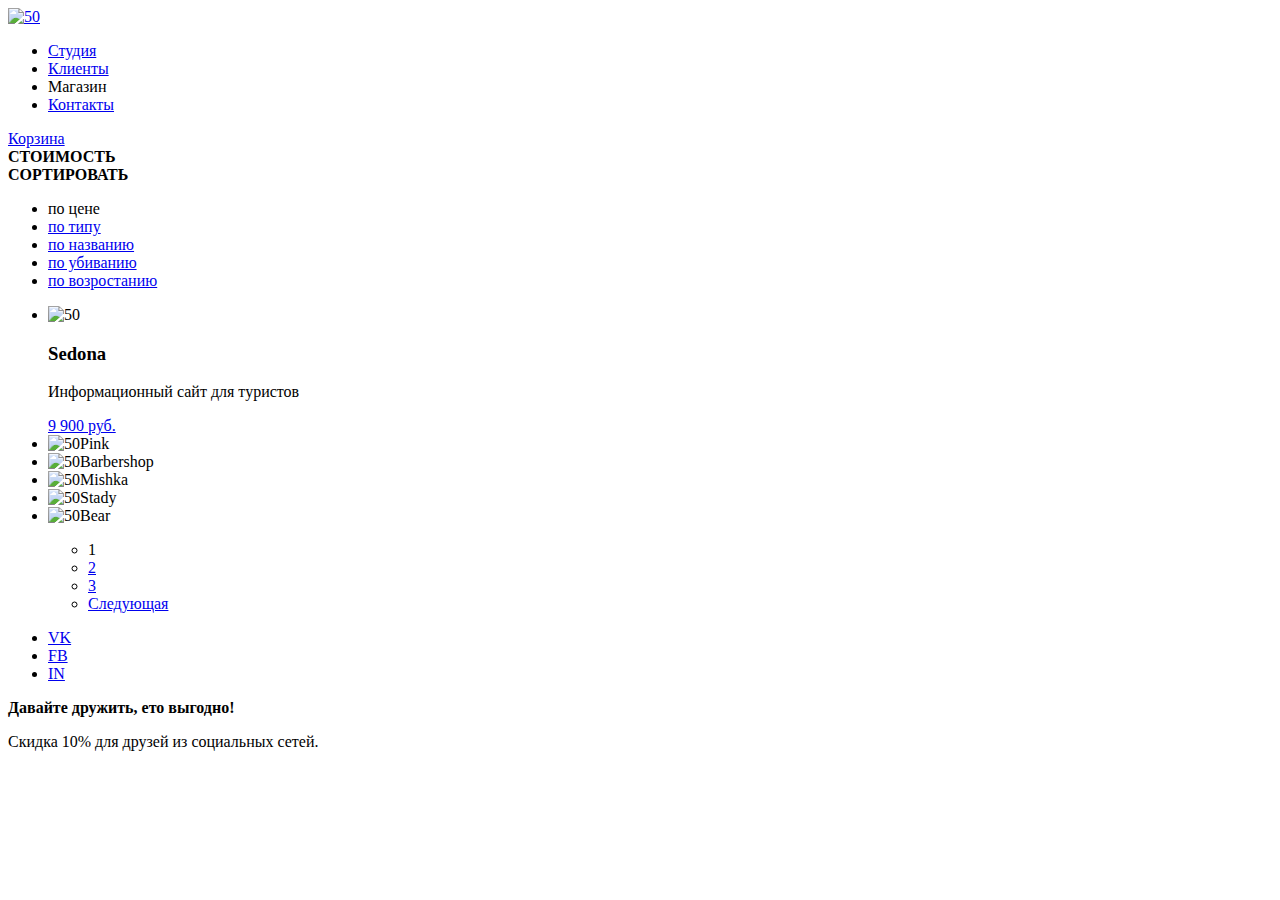
==== catalog.html @ 7f21a519 "Верстка главной страницы и каталога" ====
<!DOCTYPE html>
<html lang="ru">
  <head>
    <meta charset="utf-8">
    <meta name="description" content="Nerd's — дизайн-студия из Краснодара">
    <title>Nerd's.com</title>
  </head>
  <body>
    <header class="main-header">
      <a href="/"> <img alt="50" width="50" height="50" src="http://placehold.it/150x100"></a>
      <nav  class="main-navigation">
          <ul class="site-navigation">
              <li><a href="studio">Студия</a></li>
              <li><a href="customers">Клиенты</a></li>
              <li class="shop_current">Магазин</li>
              <li><a href="contacts">Контакты</a></li>
            </ul>
      </nav>
      <a href="#">Корзина</a>
      </header>
      <main>
        <section class="filter">
          <b>СТОИМОСТЬ</b>
        </section>
        <section class="catalog">
          <div class="sort">
            <b>СОРТИРОВАТЬ</b>
            <ul>
                <li class="sort_current" >по цене</li>
                <li><a href="#"> по типу </a></li>
                <li><a href="#">по названию</a></li>
                <li><a href="#">по убиванию</a></li>
                <li><a href="#">по возростанию</a></li>
            </ul>
          </div>
          <ul>
            <li class="img_current"><img alt="50" width="100" height="150" src="http://placehold.it/150x100">
              <h3>Sedona</h3>
              <p>Информационный сайт для туристов</p>
              <a class = "button_ing" href="#"> 9 900 руб. </a>
              </li>
              <li><img alt="50" width="100" height="150" src="http://placehold.it/150x100">Pink</li>
              <li><img alt="50" width="100" height="150" src="http://placehold.it/150x100">Barbershop</li>
              <li><img alt="50" width="100" height="150" src="http://placehold.it/150x100">Mishka</li>
              <li><img alt="50" width="100" height="150" src="http://placehold.it/150x100">Stady</li>
              <li><img alt="50" width="100" height="150" src="http://placehold.it/150x100">Bear</li>
            </li>
          </ul>
          <ul>
              <ul class="page">
                  <li class="one_current">1</li>
                  <li><a href="#">2</a></li>
                  <li><a href="#">3</a></li>
                  <li><a href="#">Следующая</li>
                </ul>
          </ul>
        </section>
    </main>
    <footer>
        <ul>
          <li><a href="#">VK</a></li>
          <li><a href="#">FB</a></li>
          <li><a href="#">IN</a></li>
        </ul>
        <div>
          <b>Давайте дружить, ето выгодно!</b>
          <p>Скидка 10% для друзей из социальных сетей.</p>
        </div>
      </footer>
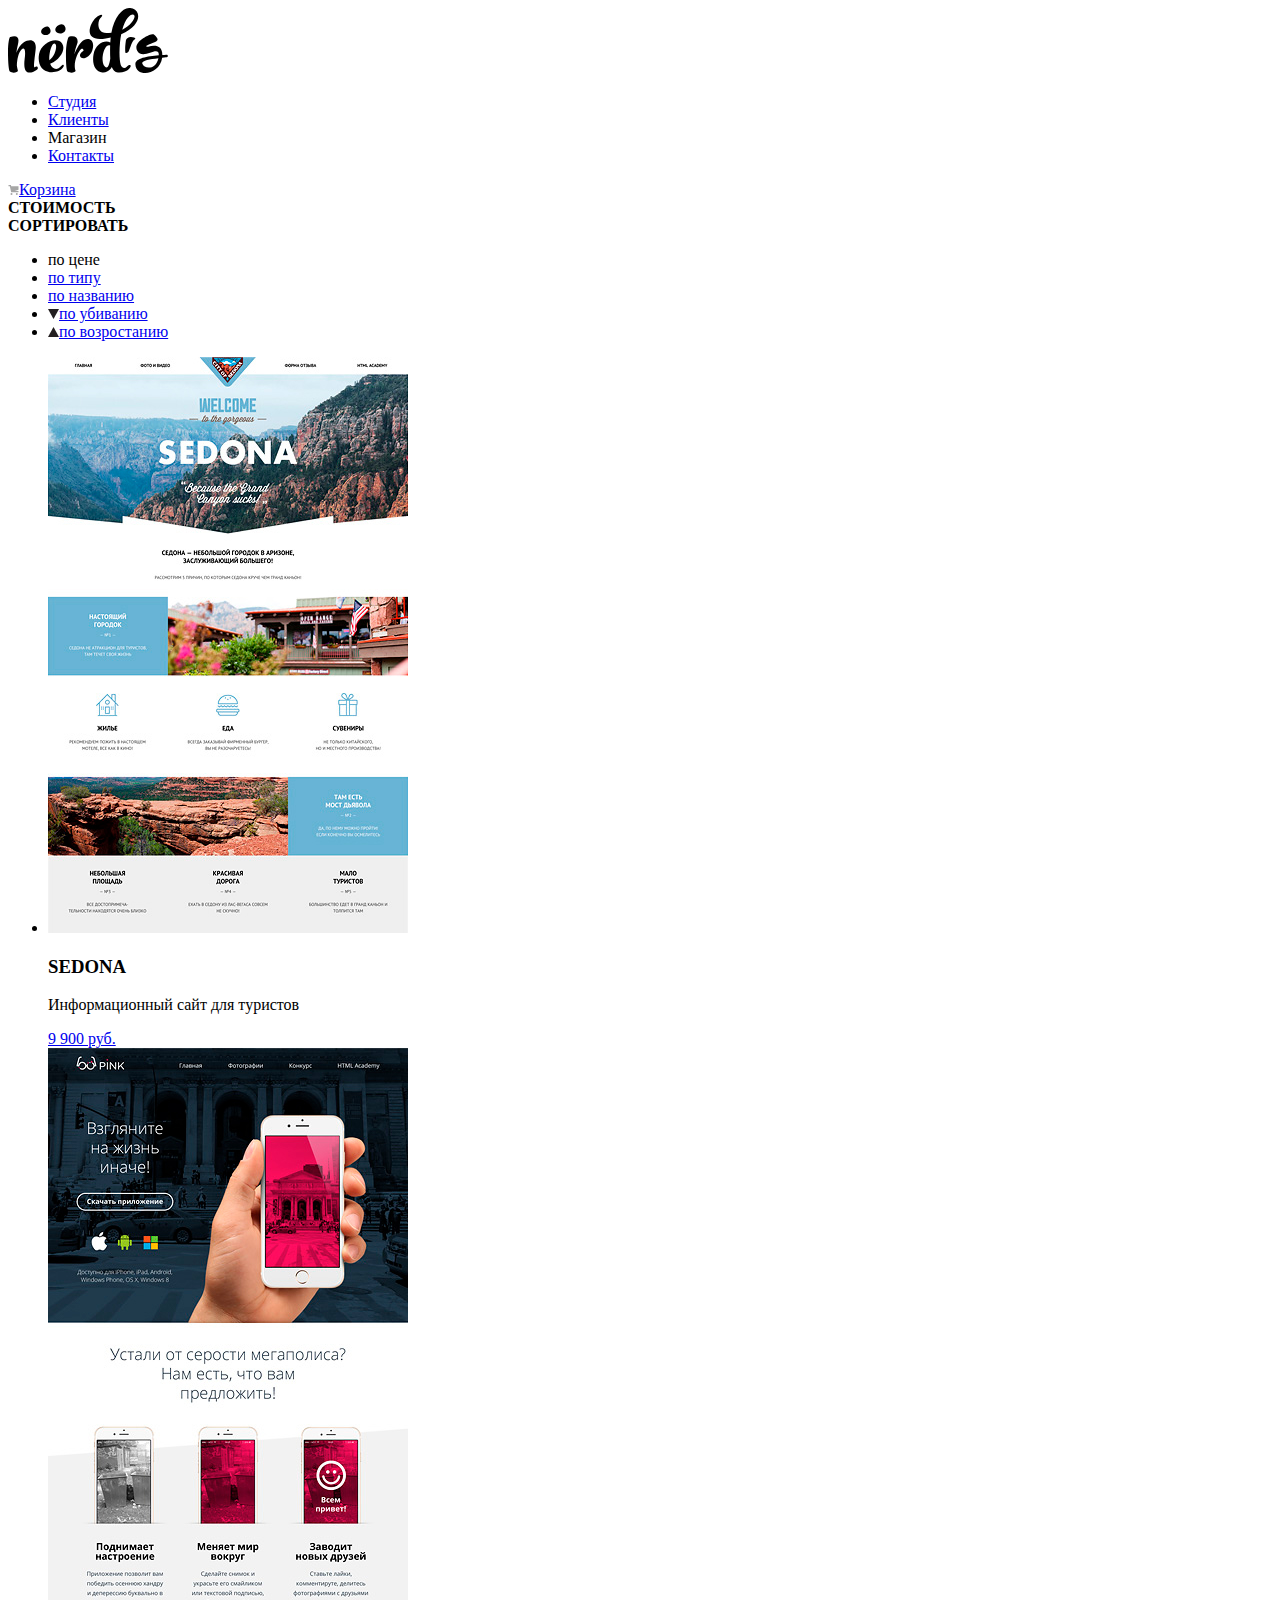
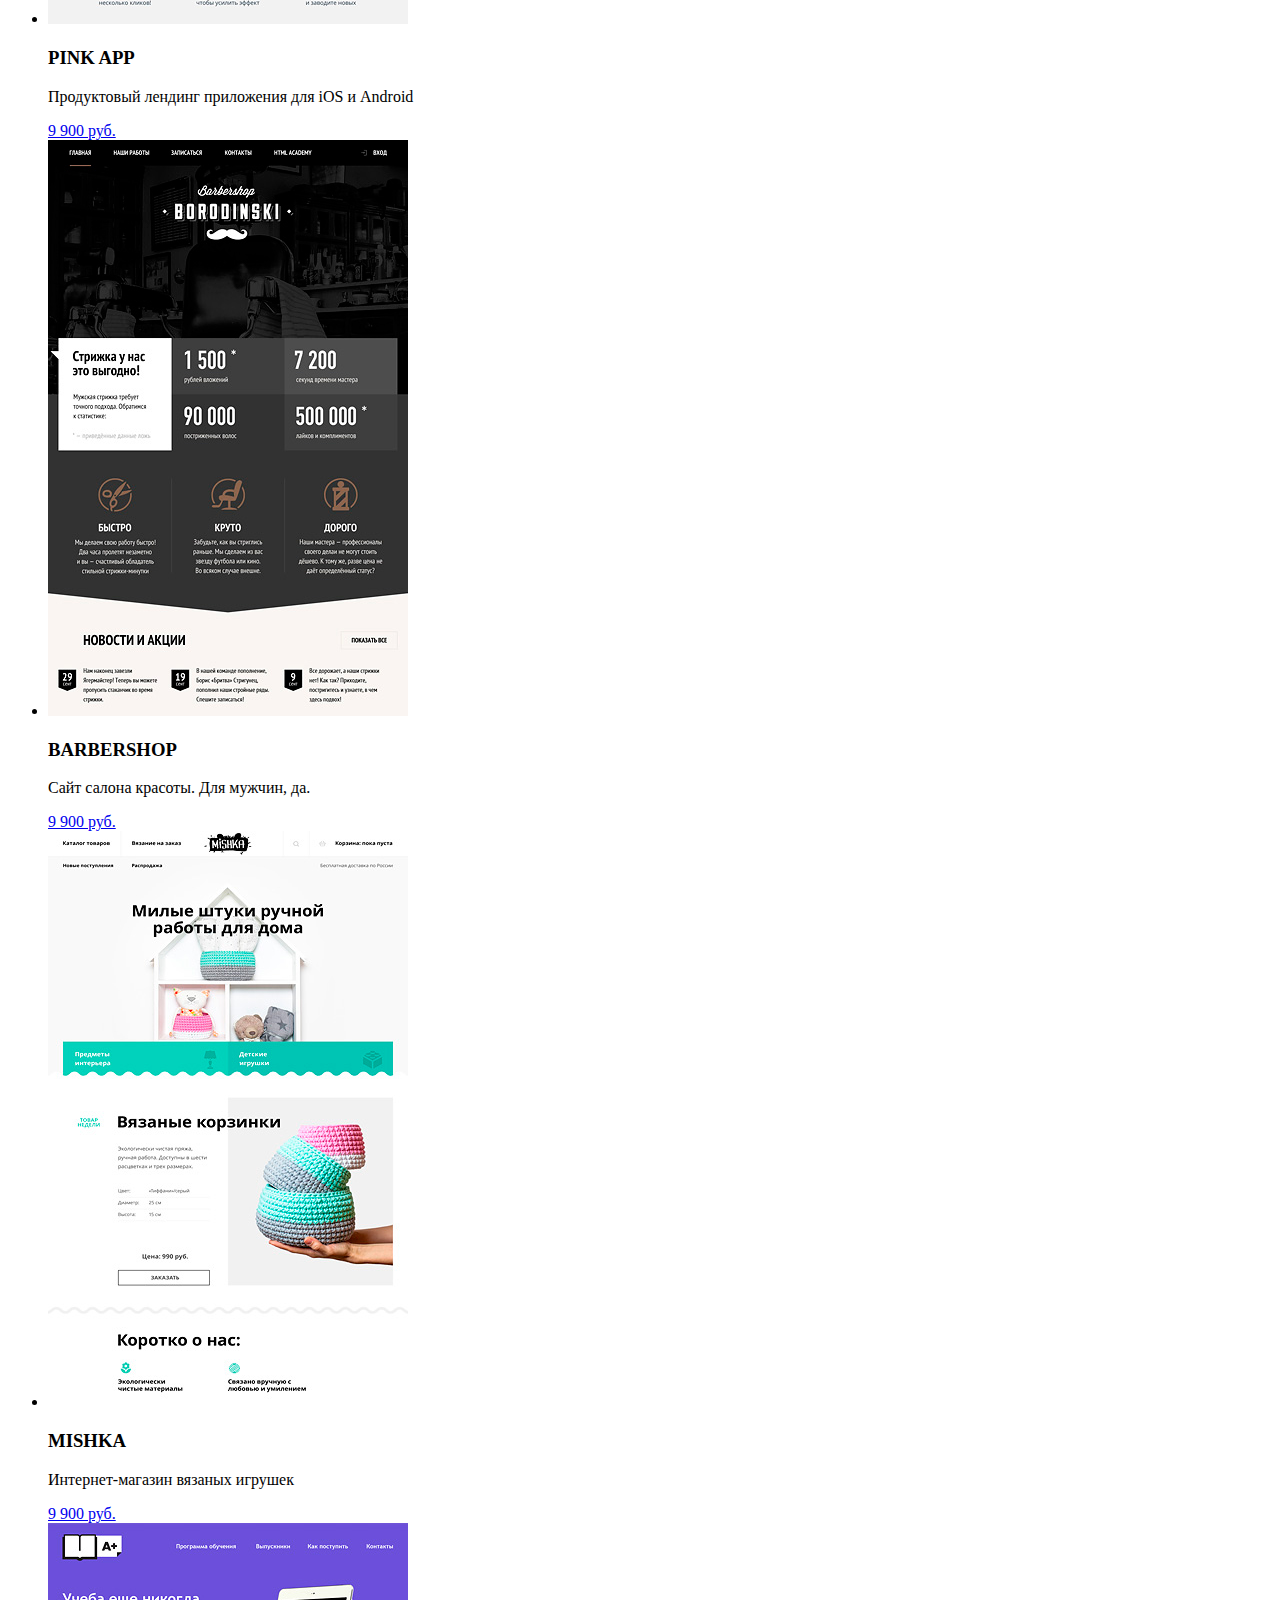
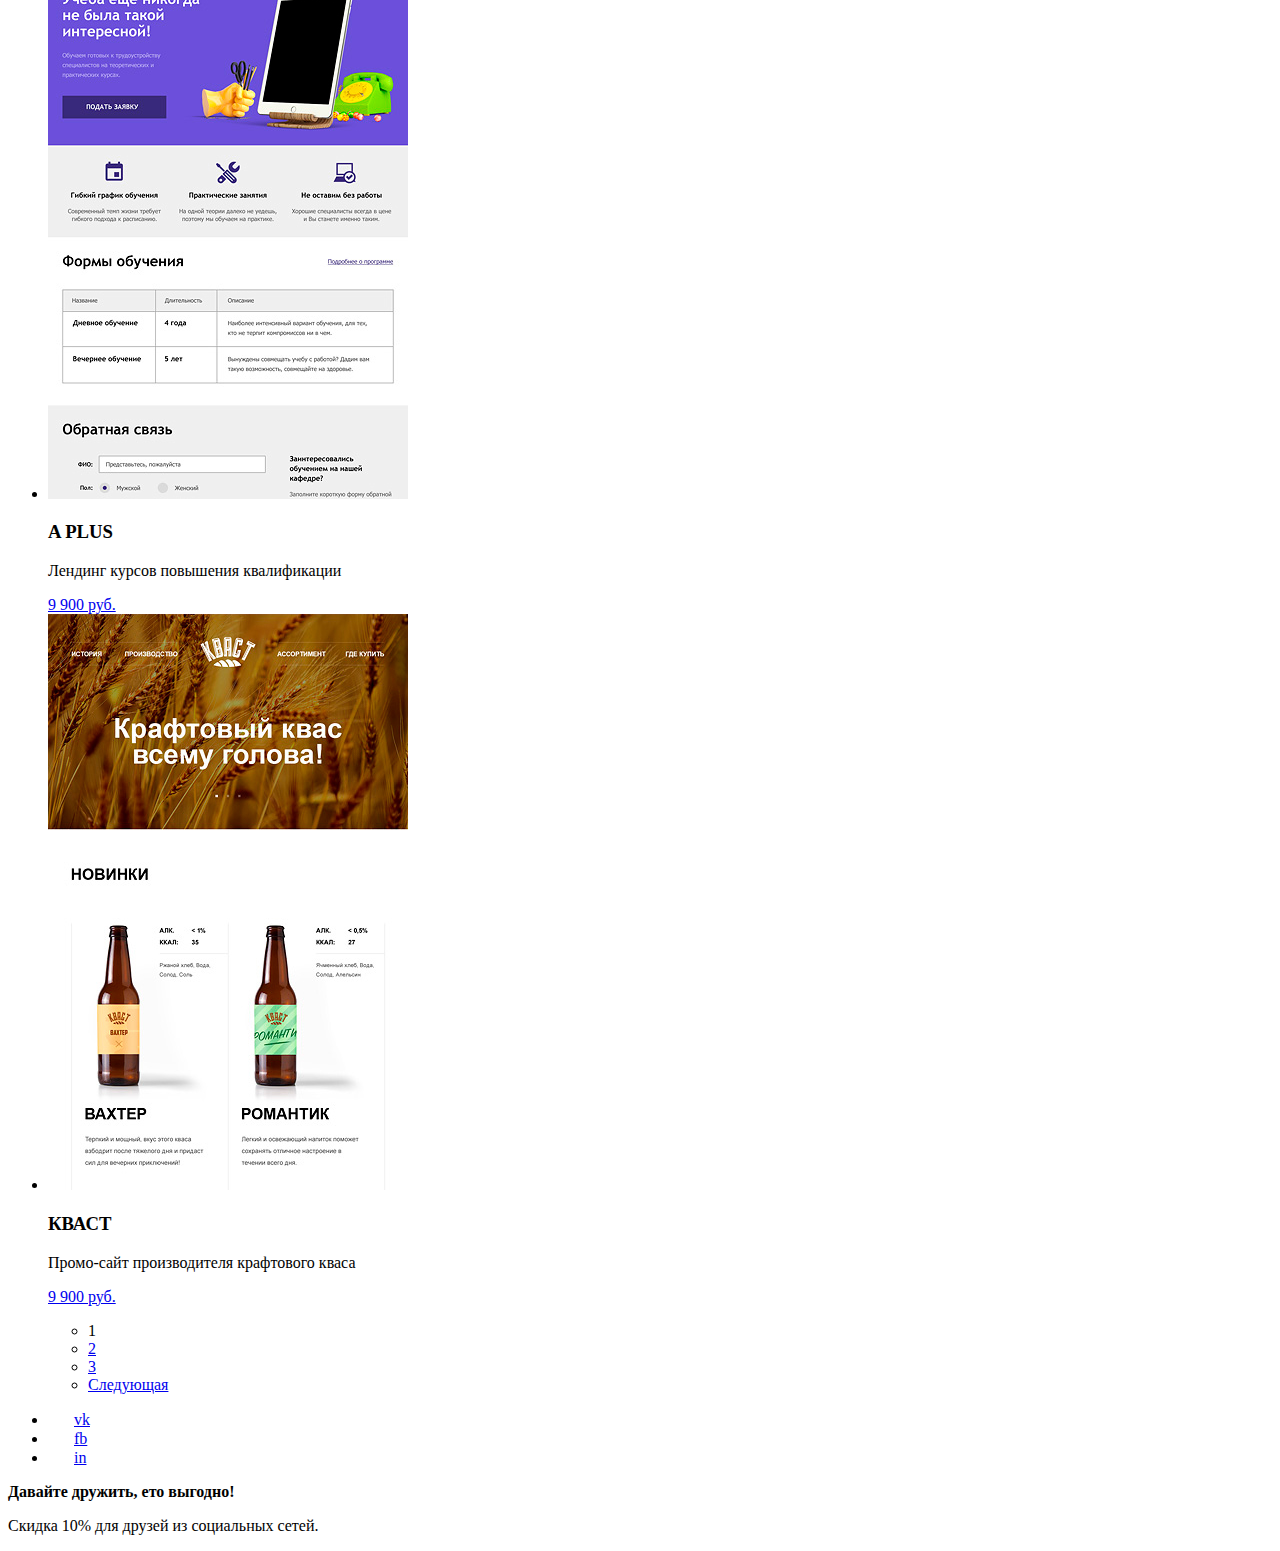
==== commit 4c1411eb: "добавлено графику и разметка" ====
--- a/catalog.html
+++ b/catalog.html
@@ -7,7 +7,7 @@
   </head>
   <body>
     <header class="main-header">
-      <a href="/"> <img alt="50" width="50" height="50" src="http://placehold.it/150x100"></a>
+      <a href="/"><img alt="nerds-logo" width="160" height="65" src="img/nerds-logo.svg"></a>
       <nav  class="main-navigation">
           <ul class="site-navigation">
               <li><a href="studio">Студия</a></li>
@@ -16,7 +16,7 @@
               <li><a href="contacts">Контакты</a></li>
             </ul>
       </nav>
-      <a href="#">Корзина</a>
+      <a href="#"><img alt="cart-icon" width="11" height="10" src="img/cart-icon.svg">Корзина</a>
       </header>
       <main>
         <section class="filter">
@@ -29,22 +29,42 @@
                 <li class="sort_current" >по цене</li>
                 <li><a href="#"> по типу </a></li>
                 <li><a href="#">по названию</a></li>
-                <li><a href="#">по убиванию</a></li>
-                <li><a href="#">по возростанию</a></li>
+                <li><a href="#"><img alt="icon-down-dir" width="11" height="10" src="img/icon-down-dir.svg">по убиванию</a></li>
+                <li><a href="#"><img alt="icon-up-dir" width="11" height="10" src="img/icon-up-dir.svg">по возростанию</a></li>
             </ul>
           </div>
           <ul>
-            <li class="img_current"><img alt="50" width="100" height="150" src="http://placehold.it/150x100">
-              <h3>Sedona</h3>
+            <!--удалила class="img_current"-->
+            <li><img alt="sedona" width="360" height="576" src="img/sedona.jpg">
+              <h3>SEDONA</h3>
               <p>Информационный сайт для туристов</p>
-              <a class = "button_ing" href="#"> 9 900 руб. </a>
+              <a class="button_img" href="#"> 9 900 руб.</a>
               </li>
-              <li><img alt="50" width="100" height="150" src="http://placehold.it/150x100">Pink</li>
-              <li><img alt="50" width="100" height="150" src="http://placehold.it/150x100">Barbershop</li>
-              <li><img alt="50" width="100" height="150" src="http://placehold.it/150x100">Mishka</li>
-              <li><img alt="50" width="100" height="150" src="http://placehold.it/150x100">Stady</li>
-              <li><img alt="50" width="100" height="150" src="http://placehold.it/150x100">Bear</li>
-            </li>
+              <li><img alt="pink" width="360" height="576" src="img/pink.jpg">
+                <h3>PINK APP</h3>
+              <p>Продуктовый лендинг приложения для iOS и Android</p>
+              <a class="button_img" href="#"> 9 900 руб.</a>
+              </li>
+              <li><img alt="barbershop" width="360" height="576" src="img/barbershop.jpg">
+                <h3>BARBERSHOP</h3>
+                <p>Сайт салона красоты. Для мужчин, да.</p>
+                <a class="button_img" href="#"> 9 900 руб.</a>
+              </li>
+              <li><img alt="mishka" width="360" height="576" src="img/miska_mal.jpg">
+                <h3>MISHKA</h3>
+                <p>Интернет-магазин  вязаных игрушек</p>
+                <a class="button_img" href="#"> 9 900 руб.</a>
+              </li>
+              <li><img alt="aplus" width="360" height="576" src="img/aplus.jpg">
+                <h3>A PLUS</h3>
+                <p>Лендинг курсов повышения квалификации</p>
+                <a class="button_img" href="#"> 9 900 руб.</a>
+              </li>
+              <li><img alt="kvast" width="360" height="576" src="img/kvas.jpg">
+                <h3>КВАСТ</h3>
+                <p>Промо-сайт производителя крафтового кваса</p>
+                <a class="button_img" href="#"> 9 900 руб.</a>
+              </li>
           </ul>
           <ul>
               <ul class="page">
@@ -58,12 +78,14 @@
     </main>
     <footer>
         <ul>
-          <li><a href="#">VK</a></li>
-          <li><a href="#">FB</a></li>
-          <li><a href="#">IN</a></li>
+        <!--картинки в браузере не отражаются-->
+          <li><a href="#"><img alt="vk-icon" width="26" height="15" src="img/vk-icon.svg">vk</a></li>
+          <li><a href="#"><img alt="fb-icon" width="26" height="15" src="img/fb-icon.svg">fb</a></li>
+          <li><a href="#"><img alt="insta-icon" width="26" height="15" src="img/insta-icon.svg">in</a></li>
         </ul>
         <div>
           <b>Давайте дружить, ето выгодно!</b>
           <p>Скидка 10% для друзей из социальных сетей.</p>
         </div>
-      </footer>+      </footer>
+      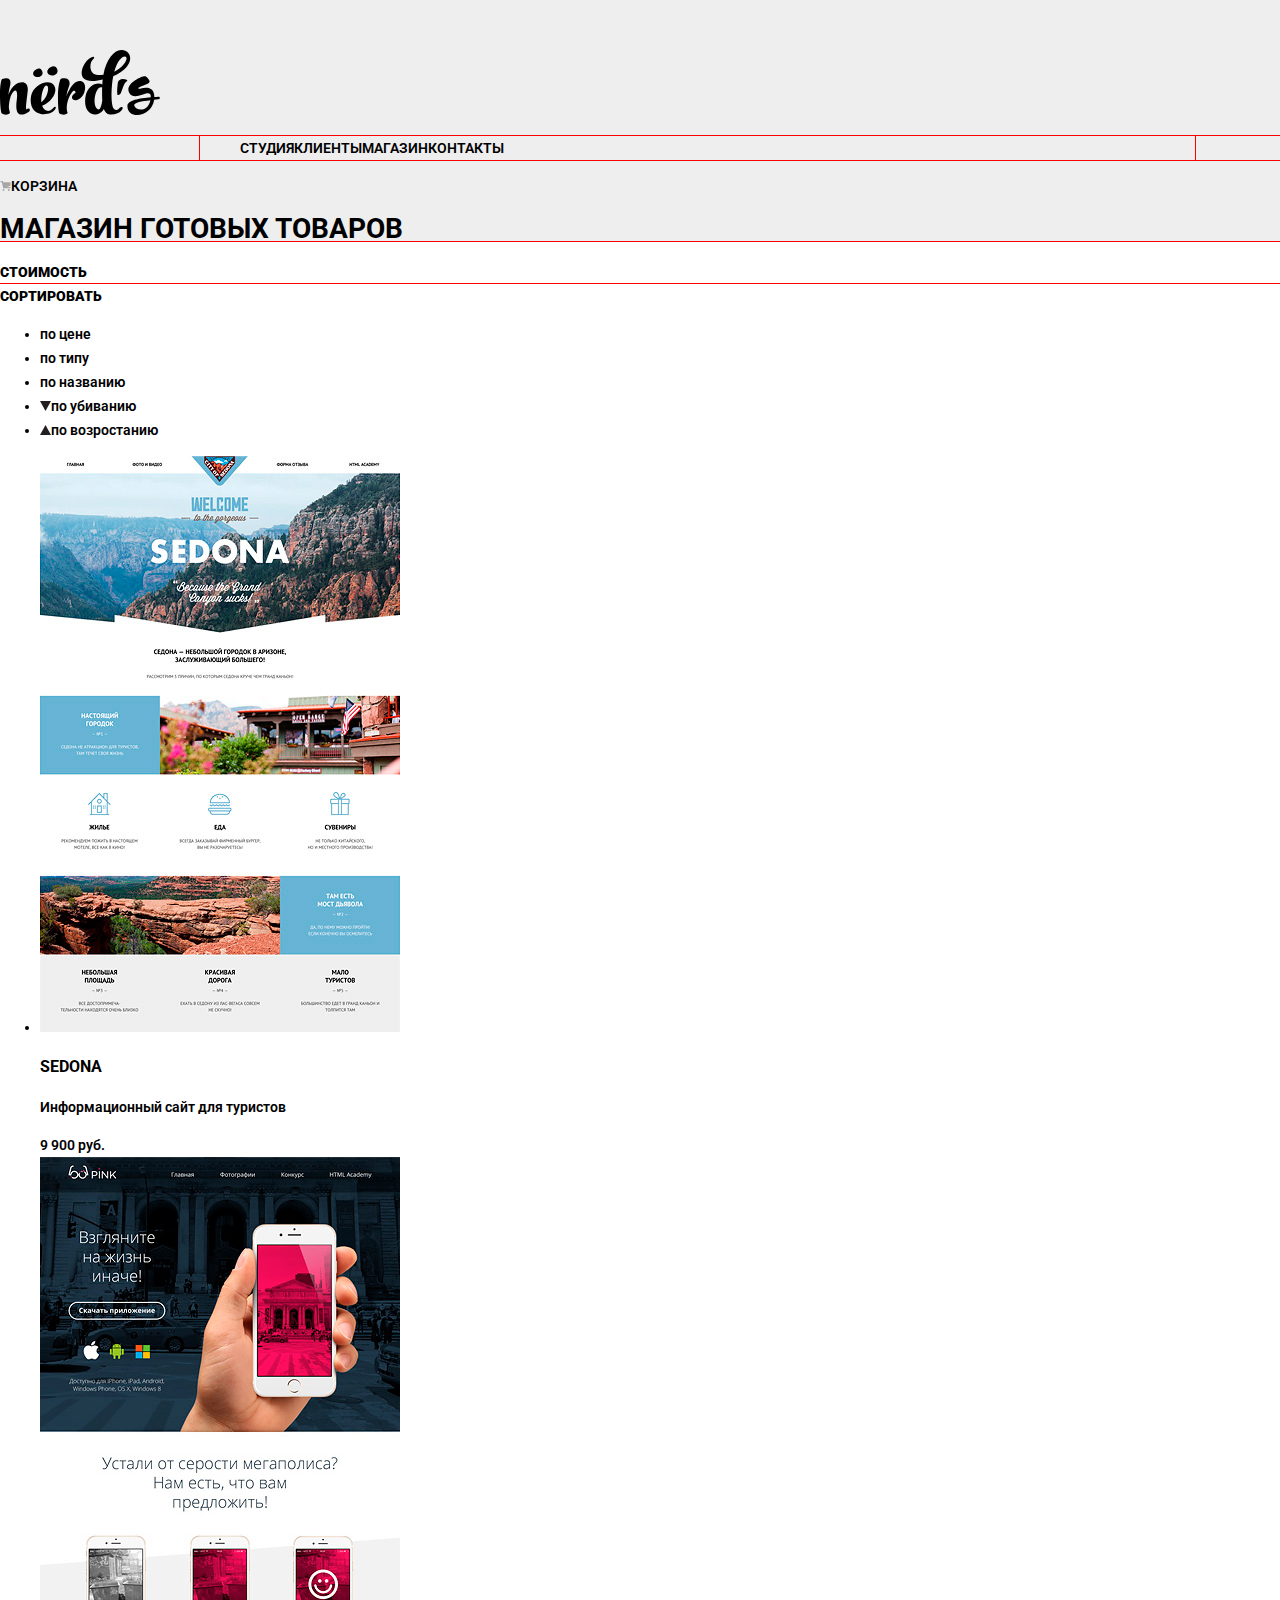
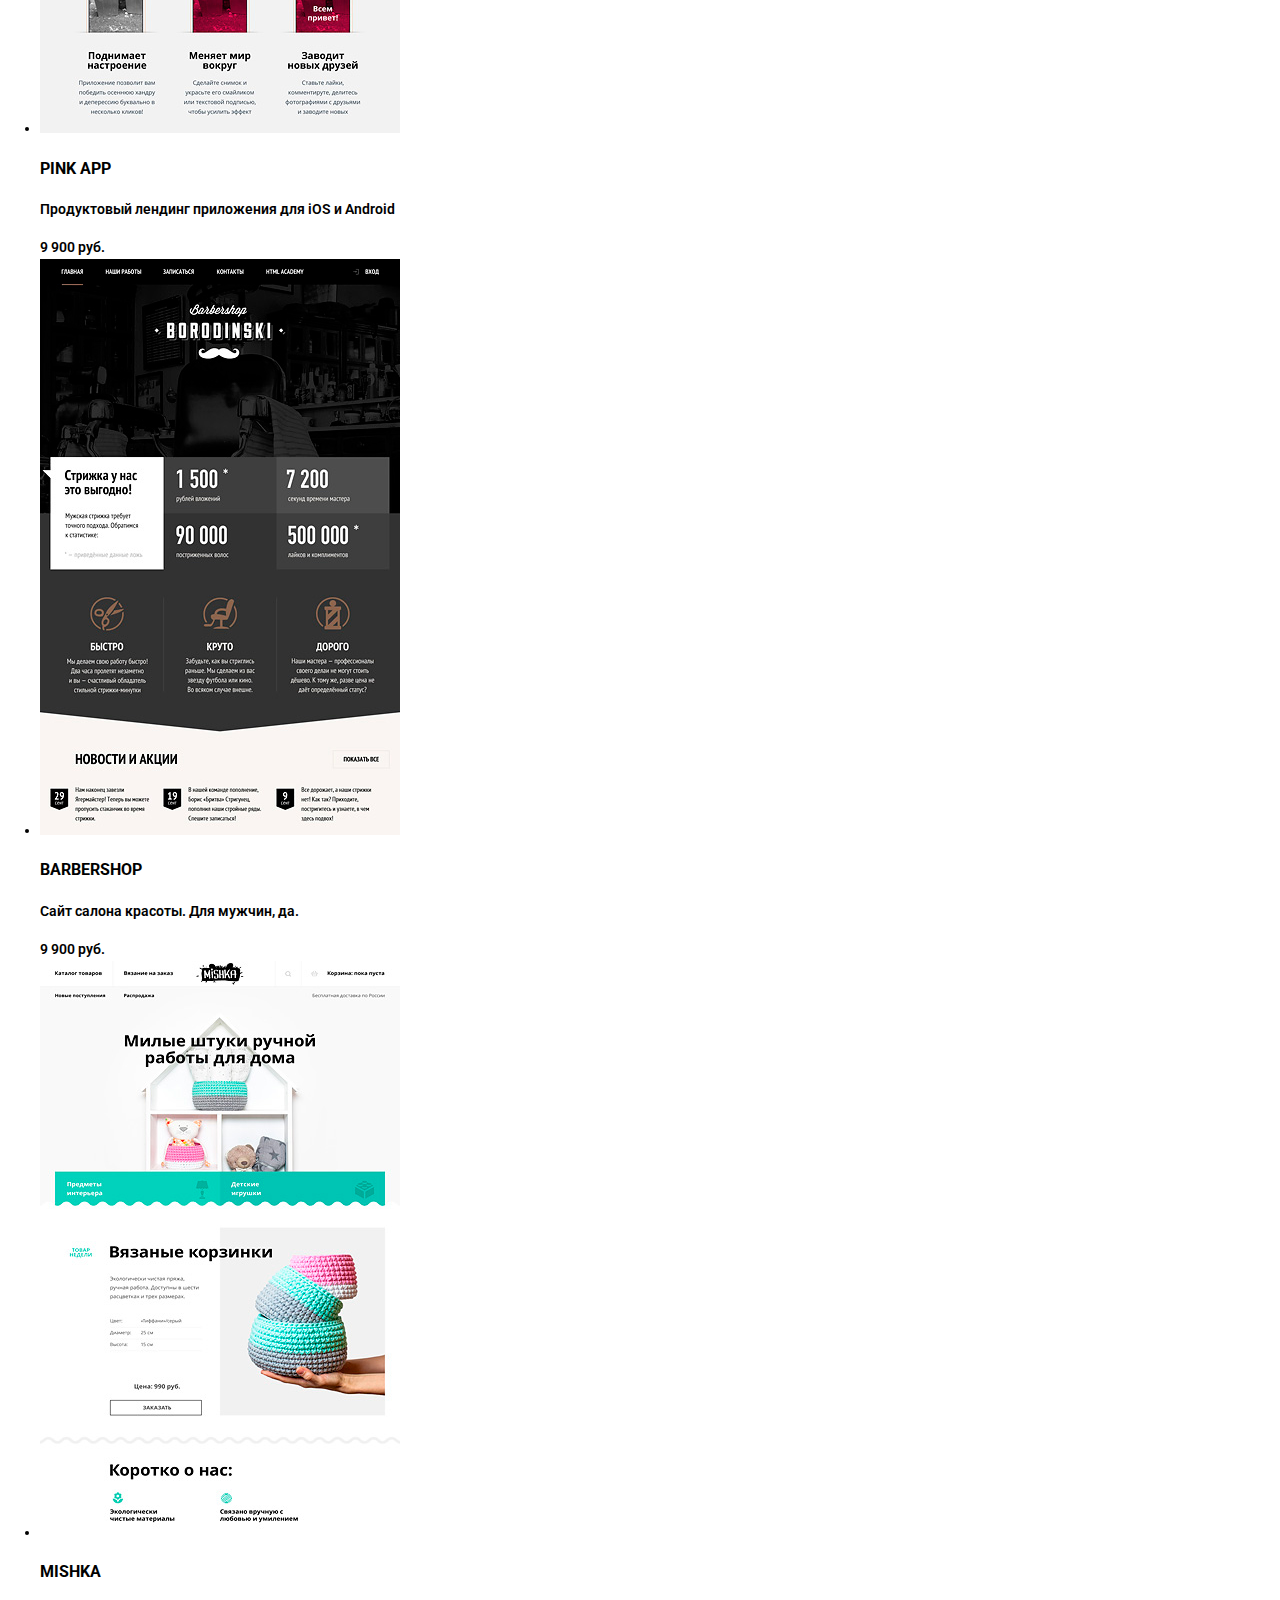
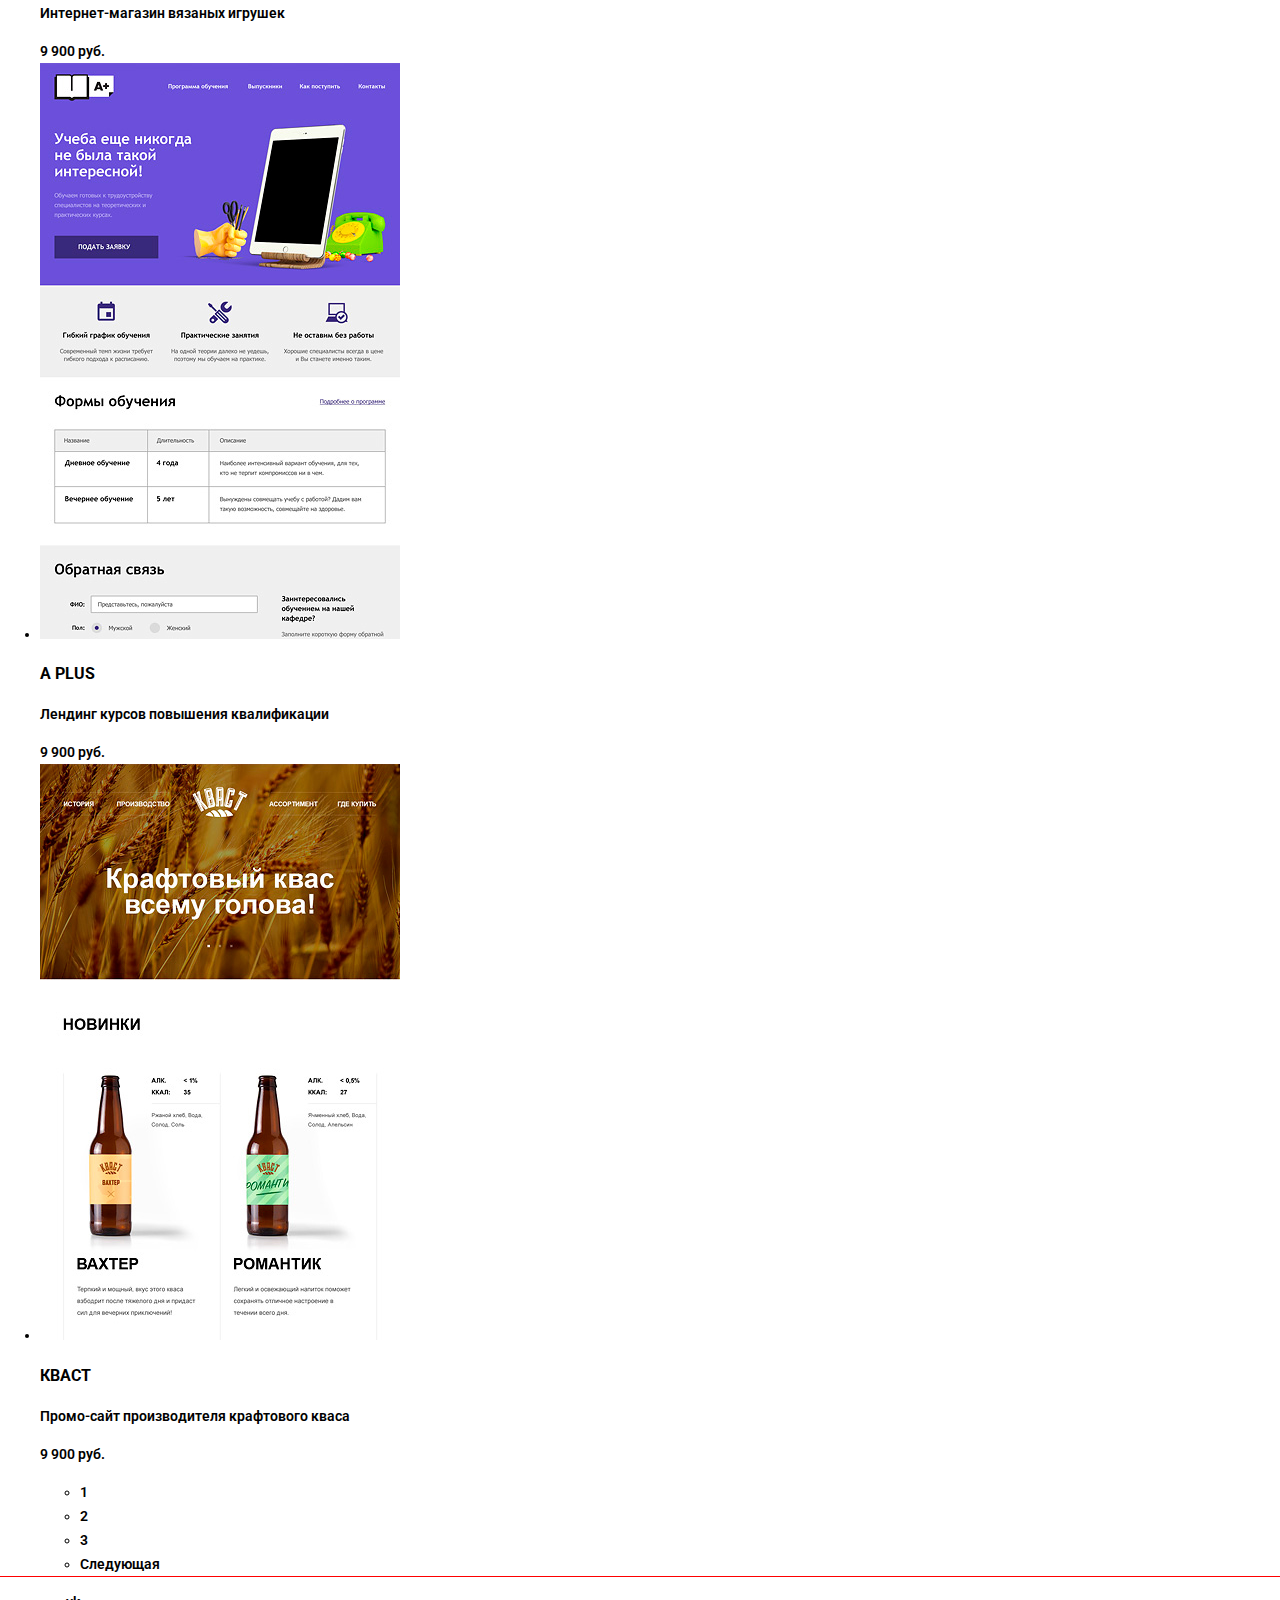
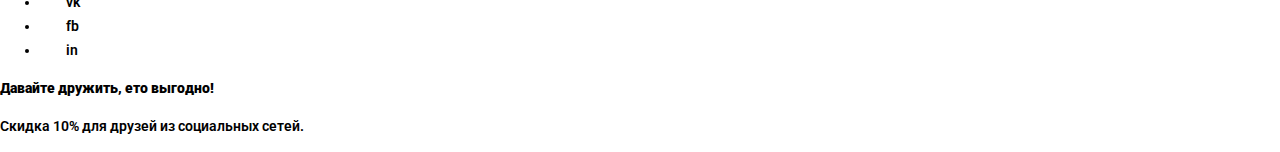
==== commit e82c253c: "стили" ====
--- a/catalog.html
+++ b/catalog.html
@@ -4,6 +4,9 @@
     <meta charset="utf-8">
     <meta name="description" content="Nerd's — дизайн-студия из Краснодара">
     <title>Nerd's.com</title>
+    <link href="https://fonts.googleapis.com/css?family=Roboto&display=swap" rel="stylesheet">
+    <link href="css/normalize.css" rel="stylesheet">
+    <link href="css/style.css" rel="stylesheet">
   </head>
   <body>
     <header class="main-header">
@@ -17,6 +20,7 @@
             </ul>
       </nav>
       <a href="#"><img alt="cart-icon" width="11" height="10" src="img/cart-icon.svg">Корзина</a>
+      <h1>Магазин готовых товаров</h1>
       </header>
       <main>
         <section class="filter">
--- a/css/style.css
+++ b/css/style.css
@@ -0,0 +1,99 @@
+body {
+    margin: 0;
+    padding: 0;
+    font-family: "PT Sans Narrow", Roboto, sans-serif;
+    font-size: 14px;
+    line-height: 24px;
+    font-weight: 600;
+    color: #000000;
+}
+.main-header {
+    width: 1440px;
+    background-color: #eeeeee;
+    padding-top: 50px;
+    min-height: 132px;
+    text-transform: uppercase;
+    outline: 1px solid red;
+}
+.container{
+    width: 1160px;
+    padding-left: 20px;
+    padding-right: 20px;
+    margin-left: auto;
+    margin-right: auto;
+    outline: 1px solid red;
+    }
+a {
+    text-decoration: none;
+    color: #000000;
+  }
+.site-navigation a:hover,
+.site-navigation a:focus { 
+  text-decoration: none;
+  color: #fb565a;
+}
+.container.nerds-logo a:hover {
+color:#303030
+}
+.main-navigation{
+    font-size: 14px;
+    text-align: right;
+    color: black;
+    outline: 1px solid red;
+}
+.first .page-content {
+    width: 1160px;
+    background-color: #eeeeee;
+    outline: 1px solid red;
+}
+.main-header .container{
+    display: flex;
+    outline: 1px solid red;
+}
+.site-navigation{
+    margin-left: 200px;
+    margin-right: 245px;
+    display: flex;
+    list-style: none;
+    outline: 1px solid red;
+}
+.first{
+    background-color: #eeeeee;
+}
+.first-list{
+    padding: 0;
+    margin: 0;
+    list-style: none;
+}
+.nerds-logo{
+    padding-left: 140px;
+}
+.footer-social{
+    list-style: none;
+}
+.footer-social .social-button{
+    padding: 0;
+    margin: 0;
+    color:#cccccc;
+    outline: 1px solid red;
+}
+.services {
+    margin: 0;
+    padding: 0;
+    list-style: none;
+    outline: 1px solid red;
+}
+.services li{
+    width:350;
+}
+.features-list {
+    display: flex;
+    justify-content: space-between;
+    margin: 0;
+    padding: 0;
+    list-style: none;
+    min-height: 80px;
+  }
+  .catalog{
+    outline: 1px solid red;
+  }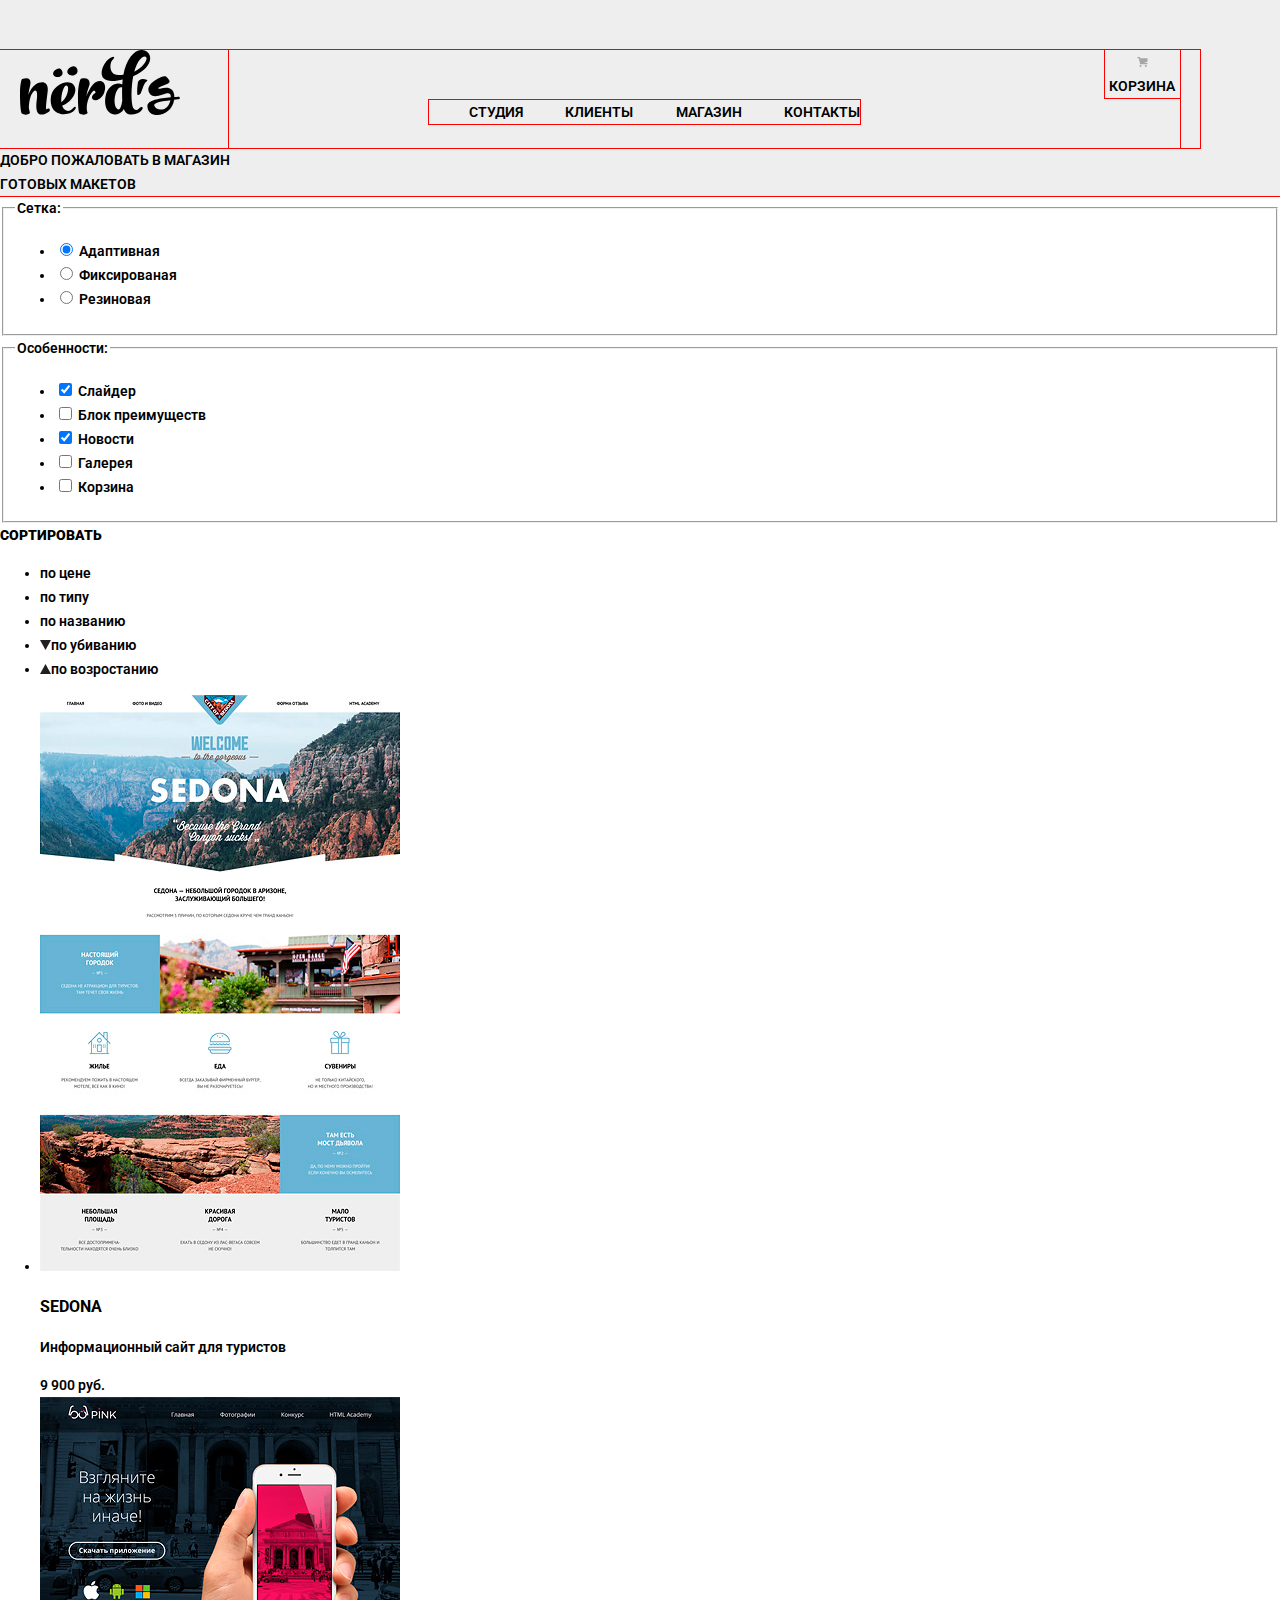
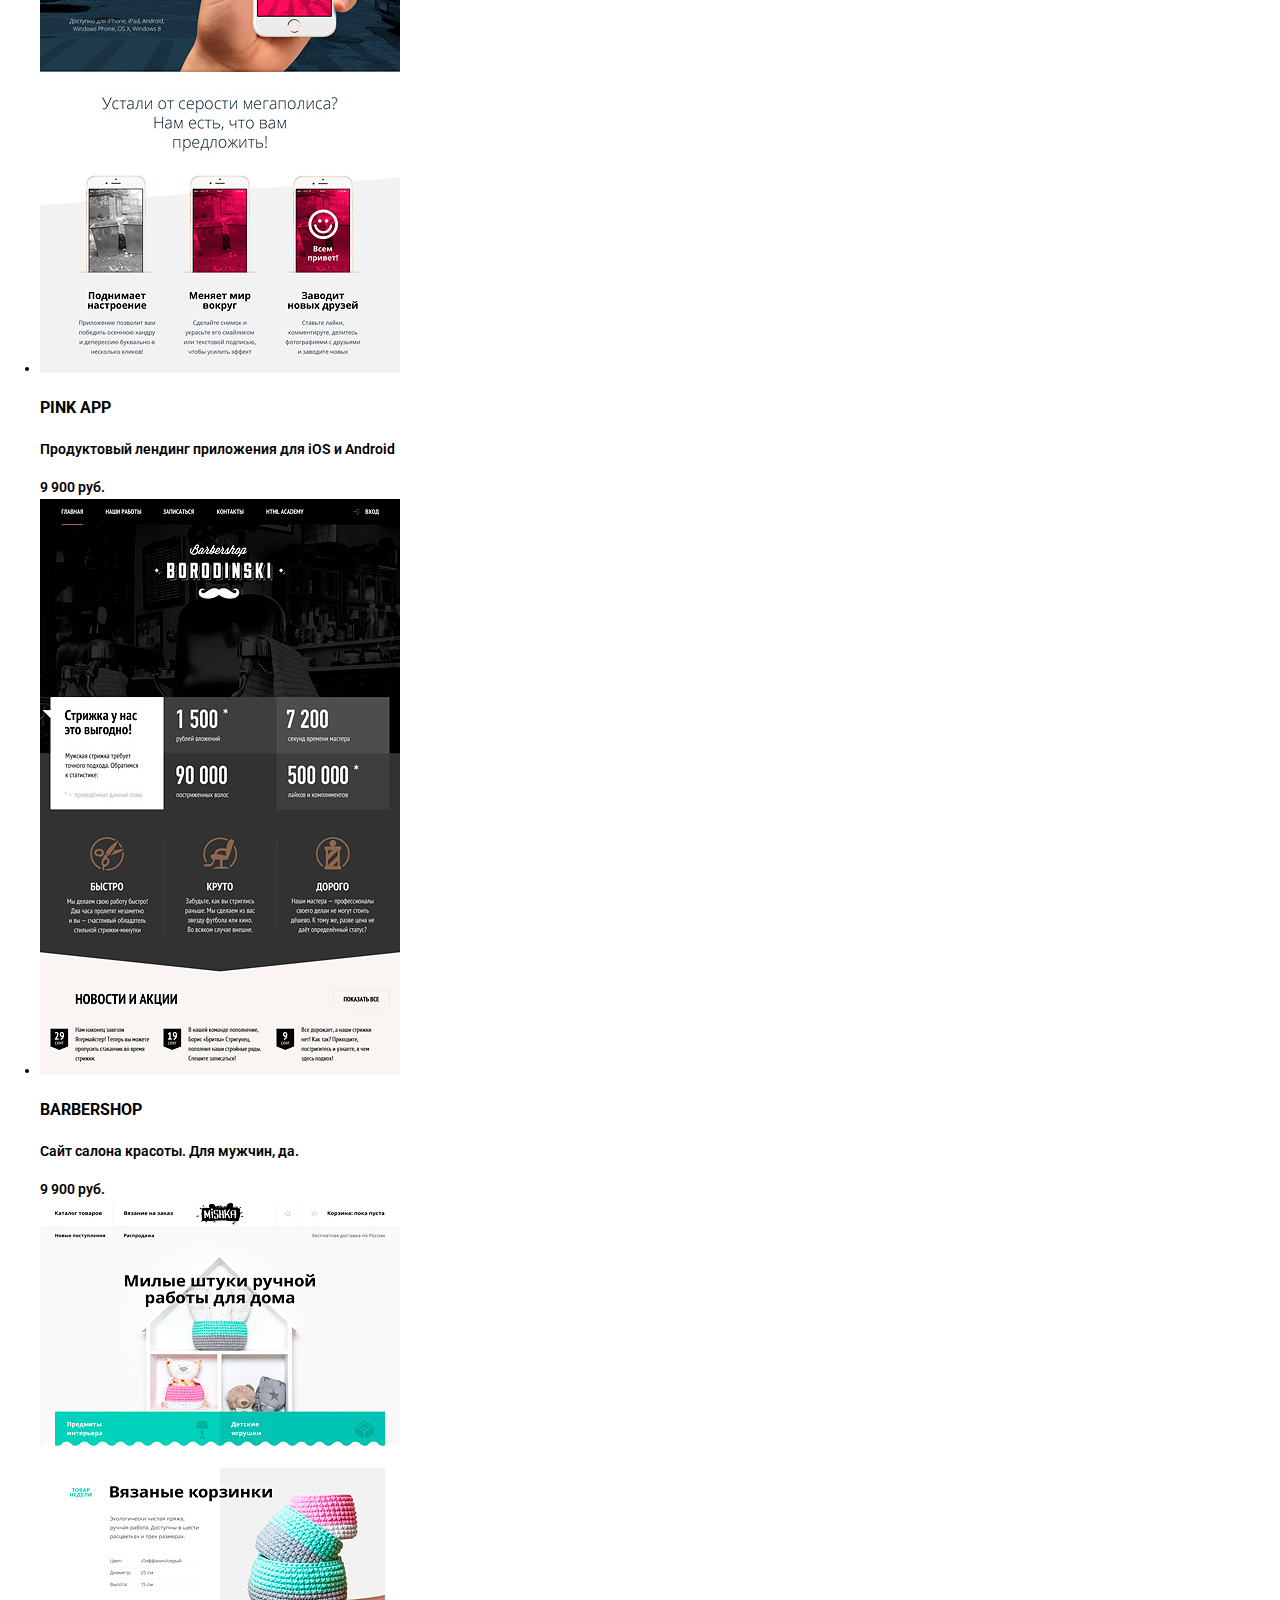
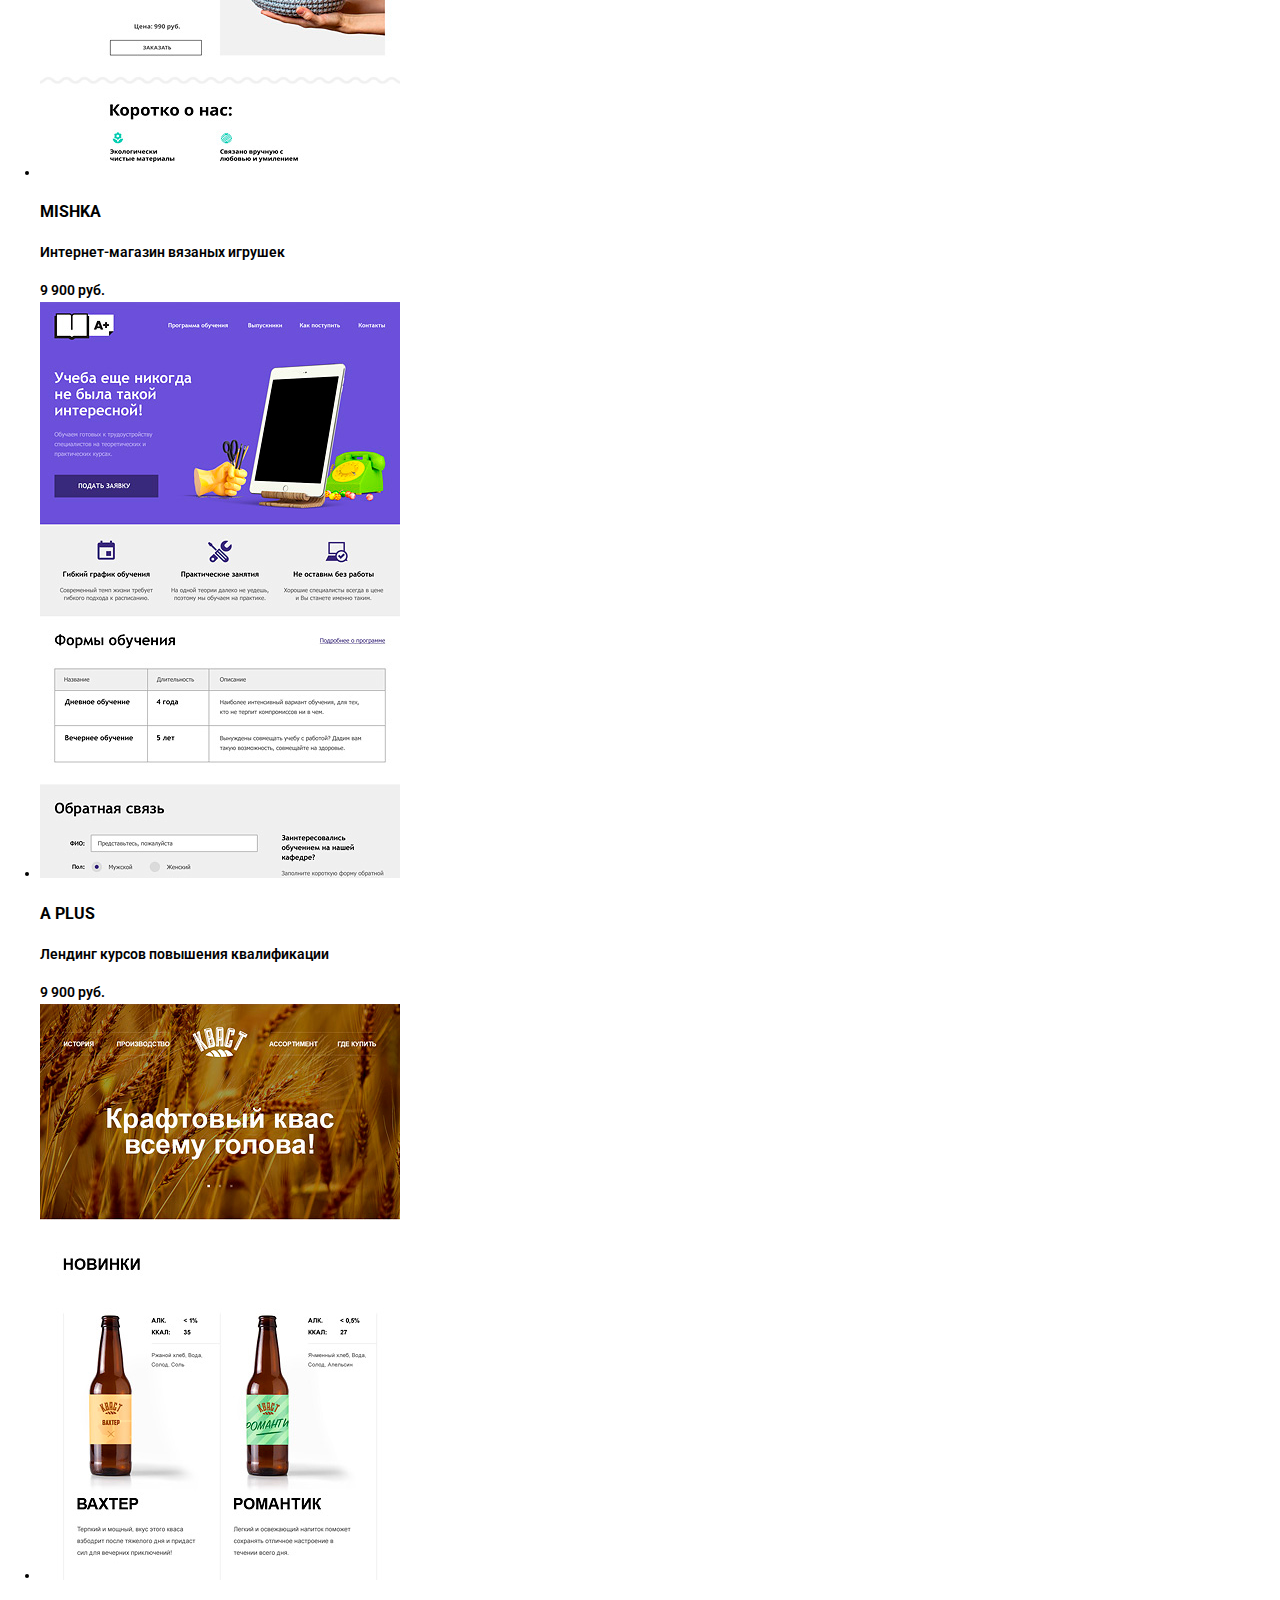
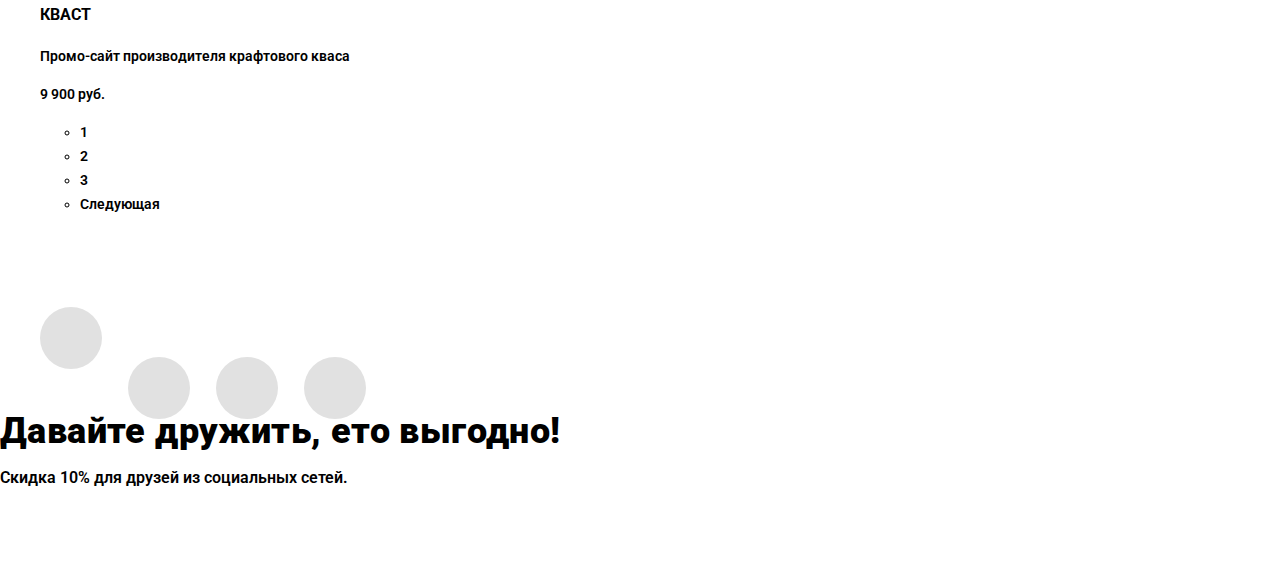
==== commit eba58e1b: "Основное задание: начинаем строить сетку личного проекта на флексах" ====
--- a/catalog.html
+++ b/catalog.html
@@ -9,22 +9,69 @@
     <link href="css/style.css" rel="stylesheet">
   </head>
   <body>
+    
+    
     <header class="main-header">
-      <a href="/"><img alt="nerds-logo" width="160" height="65" src="img/nerds-logo.svg"></a>
-      <nav  class="main-navigation">
-          <ul class="site-navigation">
-              <li><a href="studio">Студия</a></li>
-              <li><a href="customers">Клиенты</a></li>
-              <li class="shop_current">Магазин</li>
-              <li><a href="contacts">Контакты</a></li>
-            </ul>
+      <div class="container">
+          <a class="nerds-logo" href="index.html">Nerds</a>
+      <nav class="main-navigation">
+        <ul class="site-navigation">
+          <li><a href="studio">Студия</a></li>
+          <li><a href="customers">Клиенты</a></li>
+          <li><a class="active" href="catalog.html">Магазин</a></li>
+          <li><a href="contacts">Контакты</a></li>
+        </ul>
+        <a class="cart-icon" href="#"><img alt="cart-icon" width="11" height="10" src="img/cart-icon.svg">Корзина</a>
       </nav>
-      <a href="#"><img alt="cart-icon" width="11" height="10" src="img/cart-icon.svg">Корзина</a>
-      <h1>Магазин готовых товаров</h1>
+    </div>
+    <div class="title-page">Добро пожаловать в магазин<br>готовых макетов</div>
+    </div>
+      </div> 
       </header>
       <main>
         <section class="filter">
-          <b>СТОИМОСТЬ</b>
+            <fieldset>
+                <legend>Сетка:</legend>
+                <ul>
+                  <li class="filter-option">
+                    <input class="visually-hidden filter-input filter-input-radio" type="radio" name="product-group" value="shaving" id="filter-shave" checked>
+                    <label for="filter-shave">Адаптивная</label>
+                  </li>
+                  <li class="filter-option">
+                    <input class="visually-hidden filter-input filter-input-radio" type="radio" name="product-group" value="hair-care" id="filter-care" >
+                    <label for="filter-care">Фиксированая</label>
+                  </li>
+                  <li class="filter-option">
+                    <input class="visually-hidden filter-input filter-input-radio" type="radio" name="product-group" value="accessories" id="filter-accessories">
+                    <label for="filter-accessories">Резиновая</label>
+                  </li>
+                </ul>
+              </fieldset>
+              <fieldset>
+                  <legend>Особенности:</legend>
+                  <ul>
+                    <li class="filter-option">
+                      <input class="visually-hidden filter-input filter-input-checkbox" type="checkbox" name="slaider" id="filter-slaider" checked>
+                      <label for="filter-slaider">Слайдер</label>
+                    </li>
+                    <li class="filter-option">
+                      <input class="visually-hidden filter-input filter-input-checkbox" type="checkbox" name="blok" id="filter-blok">
+                      <label for="filter-blok">Блок преимуществ</label>
+                    </li>
+                    <li class="filter-option">
+                      <input class="visually-hidden filter-input filter-input-checkbox" type="checkbox" name="news" id="filter-news" checked>
+                      <label for="filter-news">Новости</label>
+                    </li>
+                    <li class="filter-option">
+                      <input class="visually-hidden filter-input filter-input-checkbox" type="checkbox" name="galery" id="filter-galery">
+                      <label for="filter-galery">Галерея</label>
+                    </li>
+                    <li class="filter-option">
+                      <input class="visually-hidden filter-input filter-input-checkbox" type="checkbox" name="box" id="filter-box">
+                      <label for="filter-box">Корзина</label>
+                    </li>
+                  </ul>
+                </fieldset>
         </section>
         <section class="catalog">
           <div class="sort">
@@ -81,15 +128,19 @@
         </section>
     </main>
     <footer>
-        <ul>
-        <!--картинки в браузере не отражаются-->
-          <li><a href="#"><img alt="vk-icon" width="26" height="15" src="img/vk-icon.svg">vk</a></li>
-          <li><a href="#"><img alt="fb-icon" width="26" height="15" src="img/fb-icon.svg">fb</a></li>
-          <li><a href="#"><img alt="insta-icon" width="26" height="15" src="img/insta-icon.svg">in</a></li>
-        </ul>
-        <div>
-          <b>Давайте дружить, ето выгодно!</b>
-          <p>Скидка 10% для друзей из социальных сетей.</p>
+            <div class="pages">
+          <ul class="social-icons">
+              <a class="icon-vk" href="https://vk.com/" target="_blank">Vk</a>
+              <a class="icon-facebook" href="https://www.facebook.com/" target="_blank">Fb</a>
+              <a class="icon-instagram" href="https://instagram.com/" target="_blank">Insta</a>
+          </ul>
         </div>
-      </footer>
+           <div class="pages-info">
+            <b class="friendship1">Давайте дружить, ето выгодно!</b>
+            <p class="friendship2">Скидка 10% для друзей из социальных сетей.</p>
+          </div>
+        </footer>
+      </body>
+    </html>
+      
       --- a/css/style.css
+++ b/css/style.css
@@ -16,11 +16,11 @@
     outline: 1px solid red;
 }
 .container{
+    display: flex;
+    flex-direction: row;
     width: 1160px;
     padding-left: 20px;
     padding-right: 20px;
-    margin-left: auto;
-    margin-right: auto;
     outline: 1px solid red;
     }
 a {
@@ -32,15 +32,45 @@
   text-decoration: none;
   color: #fb565a;
 }
-.container.nerds-logo a:hover {
-color:#303030
+.nerds-logo:hover {
+opacity: 0.8;
+}
+.nerds-logo:active{
+opacity: 0.3;
+}
+.nerds-logo {
+display: inline-block;
+width: 160px;
+height: 65px;
+background: url(../img/nerds-logo.svg) no-repeat;
+text-indent: 100%;
+white-space: nowrap;
+overflow: hidden;
+}
+.cart-icon:hover,
+.cart-icon:hover:before,
+ul.menu li a:hover {
+  color: #fb565a;
+}
+
+.cart-icon:active,
+ul.site-navigation li a:active {
+  color: #bdbdbd;
+
 }
 .main-navigation{
+    display: flex;
+    align-items: center;
     font-size: 14px;
     text-align: right;
     color: black;
     outline: 1px solid red;
 }
+.main-navigation .cart-icon{
+    text-align: center;
+    margin-bottom: 50px;
+    outline: 1px solid red;
+}
 .first .page-content {
     width: 1160px;
     background-color: #eeeeee;
@@ -51,49 +81,297 @@
     outline: 1px solid red;
 }
 .site-navigation{
+    width: 400px;
+    margin-top: 40px;
     margin-left: 200px;
     margin-right: 245px;
     display: flex;
+    justify-content: space-between;
     list-style: none;
     outline: 1px solid red;
 }
-.first{
-    background-color: #eeeeee;
-}
-.first-list{
+.sliders{  
+ background-color: #eeeeee;
+ position: relative ;
+ overflow: hidden;
+ outline: 1px solid red;
+ min-width: 900px;
+}
+.first-slider {
+    background: url(../img/slide-1.png) no-repeat;
+    width:698px;
+    height:413px;
+}
+.first-slider .first-content{
+  padding: 19px 0 19px 0;
+  font-size: 55px;
+  line-height: 36px;
+  max-width: 480px;
+  opacity: 100%;
+  color: #000000;
+}
+.first-slider p{
+    font-size: 16px;      
+    line-height: 1.5;
+    text-align: left;
+    position: absolute;
+    opacity: 70%;
+    color: #283136
+}
+
+  .second-slider {
+    background: url(../img/slide-2.png) no-repeat ;
+    width:663px;
+    height:430px;
+  }
+  .second-slider .second-content{
+    padding: 19px 0 19px 0;
+    font-size: 55px;
+    line-height: 36px;
+    max-width: 480px;
+    opacity: 100%;
+    color: #000000;
+  }
+  .second-slider p{
+    font-size: 16px;      
+    line-height: 1.5;
+    text-align: left;
+    position: absolute;
+    opacity: 70%;
+    color: #283136
+}
+  
+  .third-slider {
+    background: url(../img/slide-3.png) no-repeat ;
+    width:759px;
+    height:411px;
+  }
+  .third-slider .third-content{
+    padding: 19px 0 19px 0;
+    font-size: 55px;
+    line-height: 36px;
+    max-width: 480px;
+    opacity: 100%;
+    color: #000000;
+  }
+  .third-slider p{
+    font-size: 16px;      
+    line-height: 1.5;
+    text-align: left;
+    position: absolute;
+    opacity: 70%;
+    color: #283136
+}
+  .sliders .button{
+    display: block;
+    width: 160px;
+    height: 50px;
+    background-color: #fb565a;
+    border-radius: 3px;
+    font-size: 16px;
+    color:white;
+    text-align: center;
+    line-height: 50px;
+    text-transform: uppercase;
+  }
+
+
+.services{
+width: 1100px;
+margin:auto;
+padding: 0;
+margin-top: 80px;
+list-style: none;
+outline: 1px solid red;
+}
+.features-list{
+padding: 0;
+margin: 0;
+list-style: none;
+display: flex;
+flex-wrap: wrap;
+}
+.features-list li{
+flex-shrink: 0;
+width: 300px;
+padding-top: 173px;
+position: relative;
+}
+.features-list li::before{
+content: "";
+position: absolute;
+top:0;
+left:0;
+display: block;
+width: 100%;
+height: 147px;
+background-repeat: no-repeat;
+}
+.features-list li.site::before{
+background-image: url("../img/Background-1.png");
+}
+.features-list li.app::before{
+background-image: url("../img/Background-2.png");
+}
+.features-list li.present::before{
+background-image: url("../img/Background-3.png");
+}
+.features-list li:not(:last-child){
+margin-right: 100px;
+}
+
+.features{
+}
+.info h1{
+font-size: 45px;
+line-height: 1;
+margin-bottom: 19px;
+margin-top: 8px;
+font-weight: bold;
+color: #000000;
+  }
+  
+}
+.info p{
+font-size: 16px;
+color:#283136;
+line-height: 1.5;
+text-align: left;
+position: absolute;
+}
+.title-services {
+font-size: 16px;
+font-weight: bold;
+text-transform: uppercase;
+line-height: 1.5;
+text-align: left;
+}
+.info-list li {
+margin-bottom: 22px;
+font-size: 16px;
+line-height: 22px;
+padding-left: 37px;
+}
+  
+.info-list li:last-child {
+margin-bottom: 0px;
+}
+  
+.info-list li:before {
+content: "";
+display: inline-block;
+width: 25px;
+height: 2px;
+background-color: #fb565a;
+margin: 0 11px 4px -37px;
+}
+
+
+
+.nerds-logo{
+    padding-left: 140px;
+}
+.footer-social{
+list-style: none;
+display: flex;
+width: 1200px;
+justify-content: space-between;
+margin: 0;
+padding: 0;
+}
+.footer-social .social-button{
+width: 300px;
+padding: 0;
+margin: 0;
+color:#cccccc;
+outline: 1px solid red;
+} 
+.footer-social .social-button{
+    justify-content: space-between;
+    width:300px;
+}
+
+.features-list {
+  display: flex;
+  justify-content: space-between;
+  margin: 0;
+  padding: 0;
+
+  }
+.content{
+   font-size: 55 px;
+}
+.li .button{
+    width: 160px;
+    height: 50px;
+    background-color: #fb565a;
+}
+
+.b {
+    font-size: 36px;
+    font-family: "Roboto";
+    color: rgb(0, 0, 0);
+    font-weight: bold;
+  }
+  footer {
+    padding: 73px 0 78px 0;
+  }
+  
+  .social-icons {
+    font-size: 0;
+  }
+  
+  .social-icons a {
+    font-size: 0;
+    display: inline-block;
+    width: 62px;
+    height: 62px;
+    background-color: #e1e1e1;
+    border-radius: 50%;
+    margin-right: 26px;
+    margin-top: 4px;
+    transition: background 0.6s ease;
+  }
+  
+.social-icons a:last-child {
+ margin-right: 0;
+}
+  
+.social-icons a:hover {
+background-color:#fb565a;
+}
+.social-icons a:before {
+font-size: 23px;
+margin-top: 19px;
+margin-left: 20px;
+color: #ffffff;
+}
+.pages-info{
+    position: relative;
+}
+.friendship1{
+font-size: 36px;
+margin-bottom: 14px;
+font-weight: 900;
+color: #000000;
+letter-spacing: 0.011em;
+}
+  
+.friendship2{
+font-size: 16px;
+}
+  
+.brand-list {
     padding: 0;
     margin: 0;
     list-style: none;
-}
-.nerds-logo{
-    padding-left: 140px;
-}
-.footer-social{
-    list-style: none;
-}
-.footer-social .social-button{
-    padding: 0;
-    margin: 0;
-    color:#cccccc;
-    outline: 1px solid red;
-}
-.services {
-    margin: 0;
-    padding: 0;
-    list-style: none;
-    outline: 1px solid red;
-}
-.services li{
-    width:350;
-}
-.features-list {
-    display: flex;
-    justify-content: space-between;
-    margin: 0;
-    padding: 0;
-    list-style: none;
-    min-height: 80px;
-  }
-  .catalog{
-    outline: 1px solid red;
-  }+    display: flex;
+    flex-wrap: wrap;
+    opacity: 0.3;
+}
+.brand-list li{
+    flex-shrink:0;
+}
+.brand-list li:not(:last-child){
+    margin-right: 40px;
+}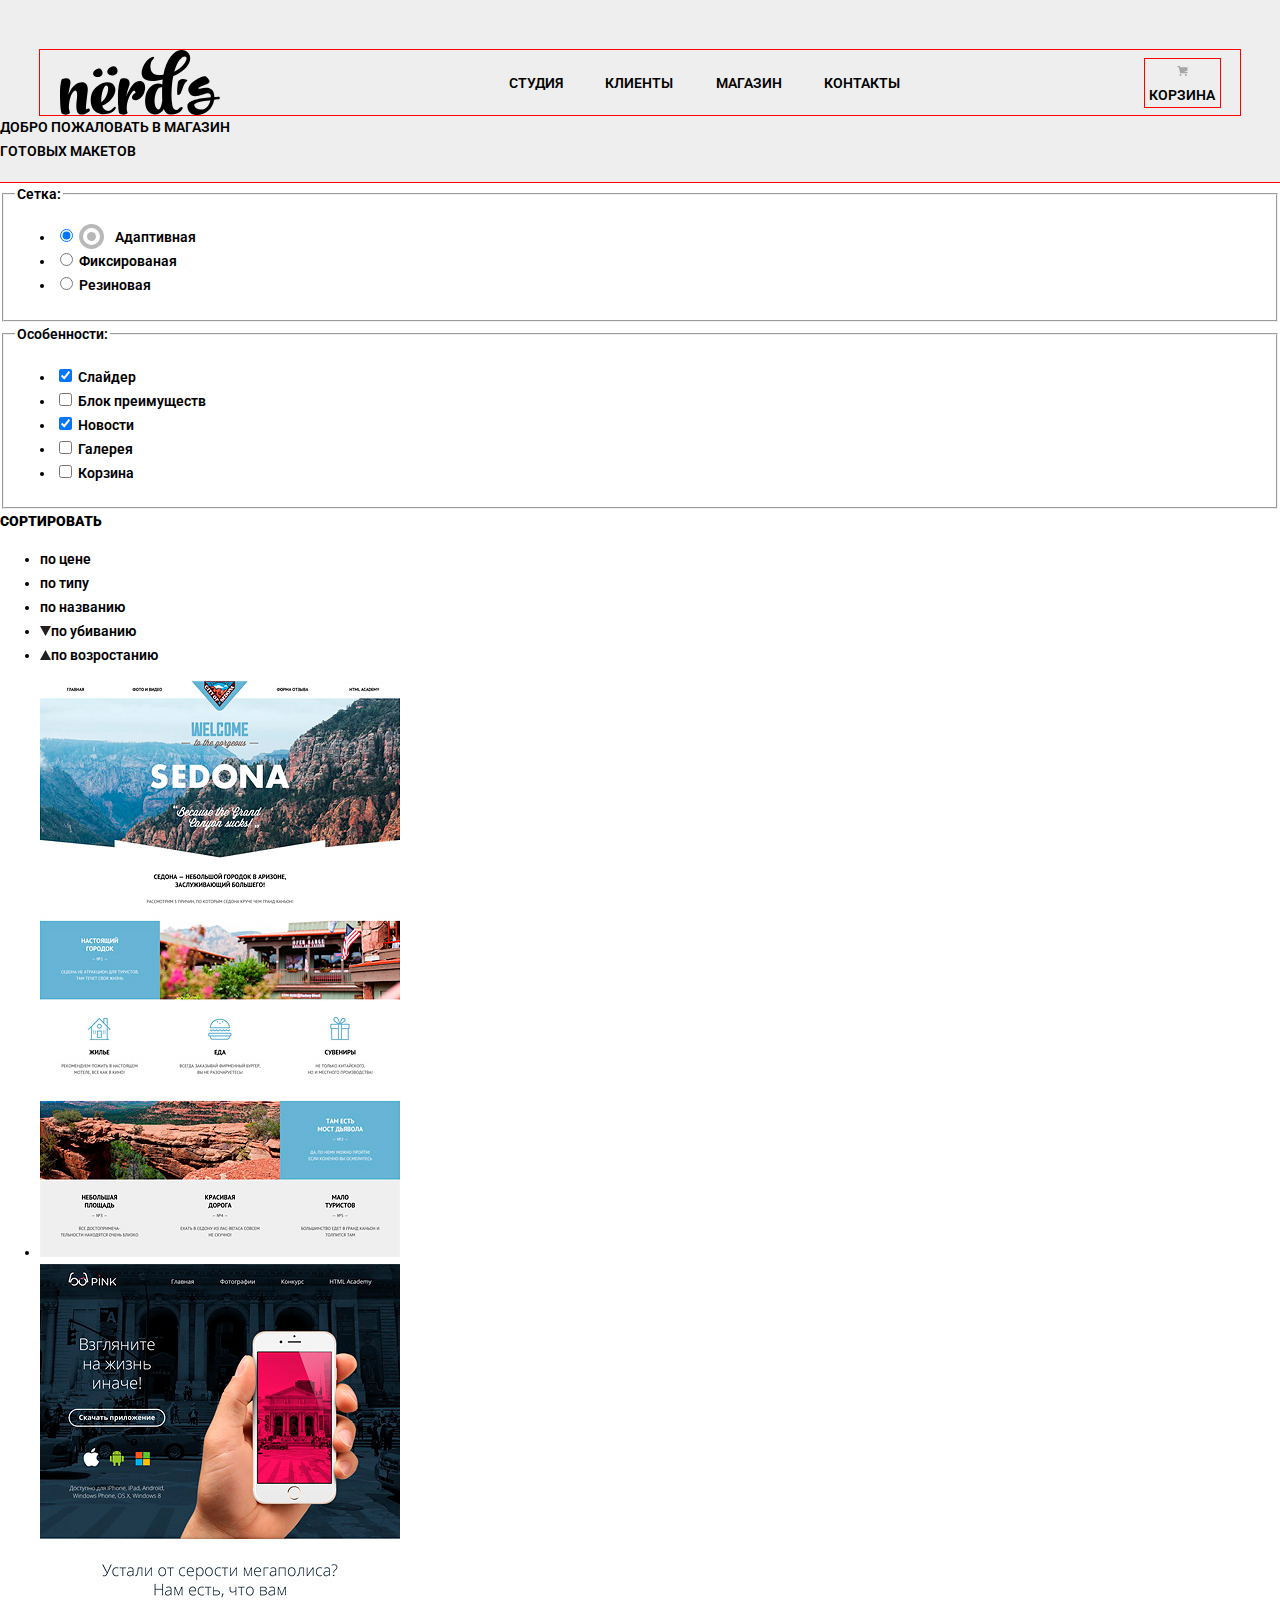
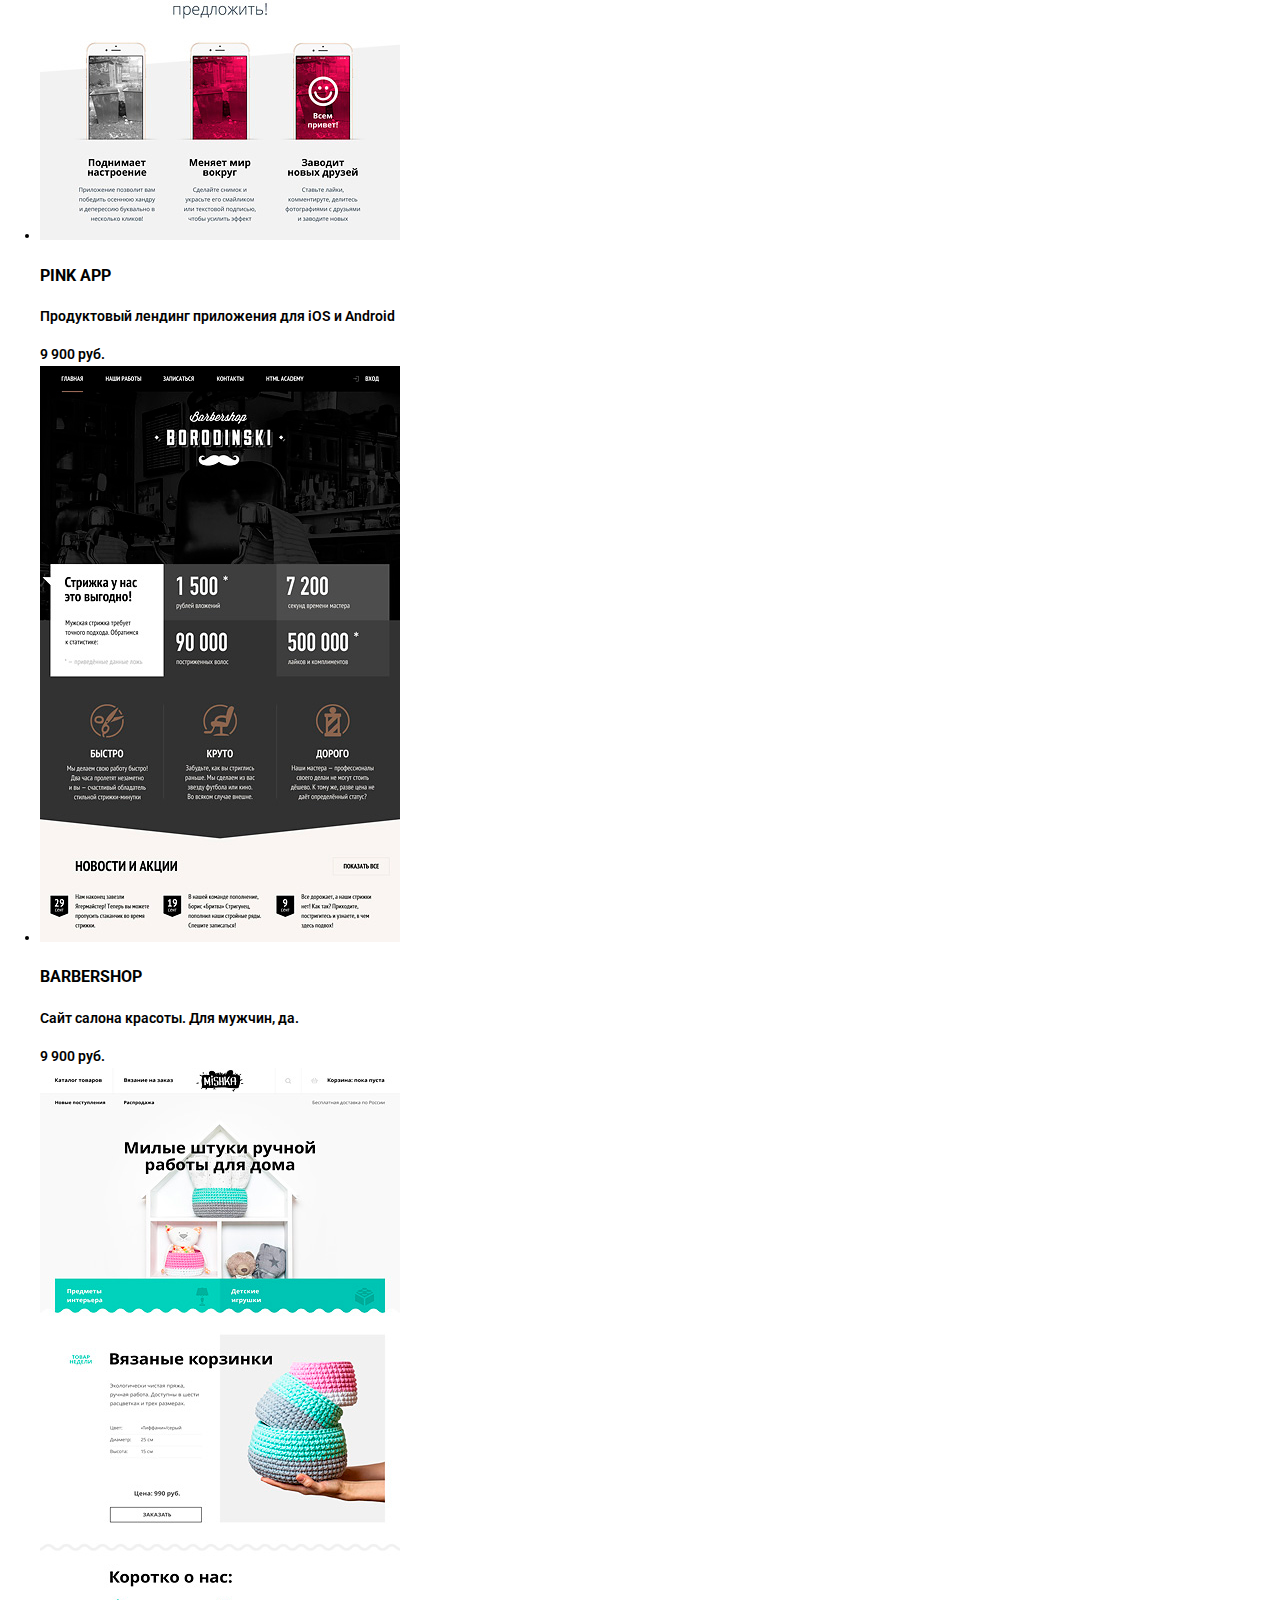
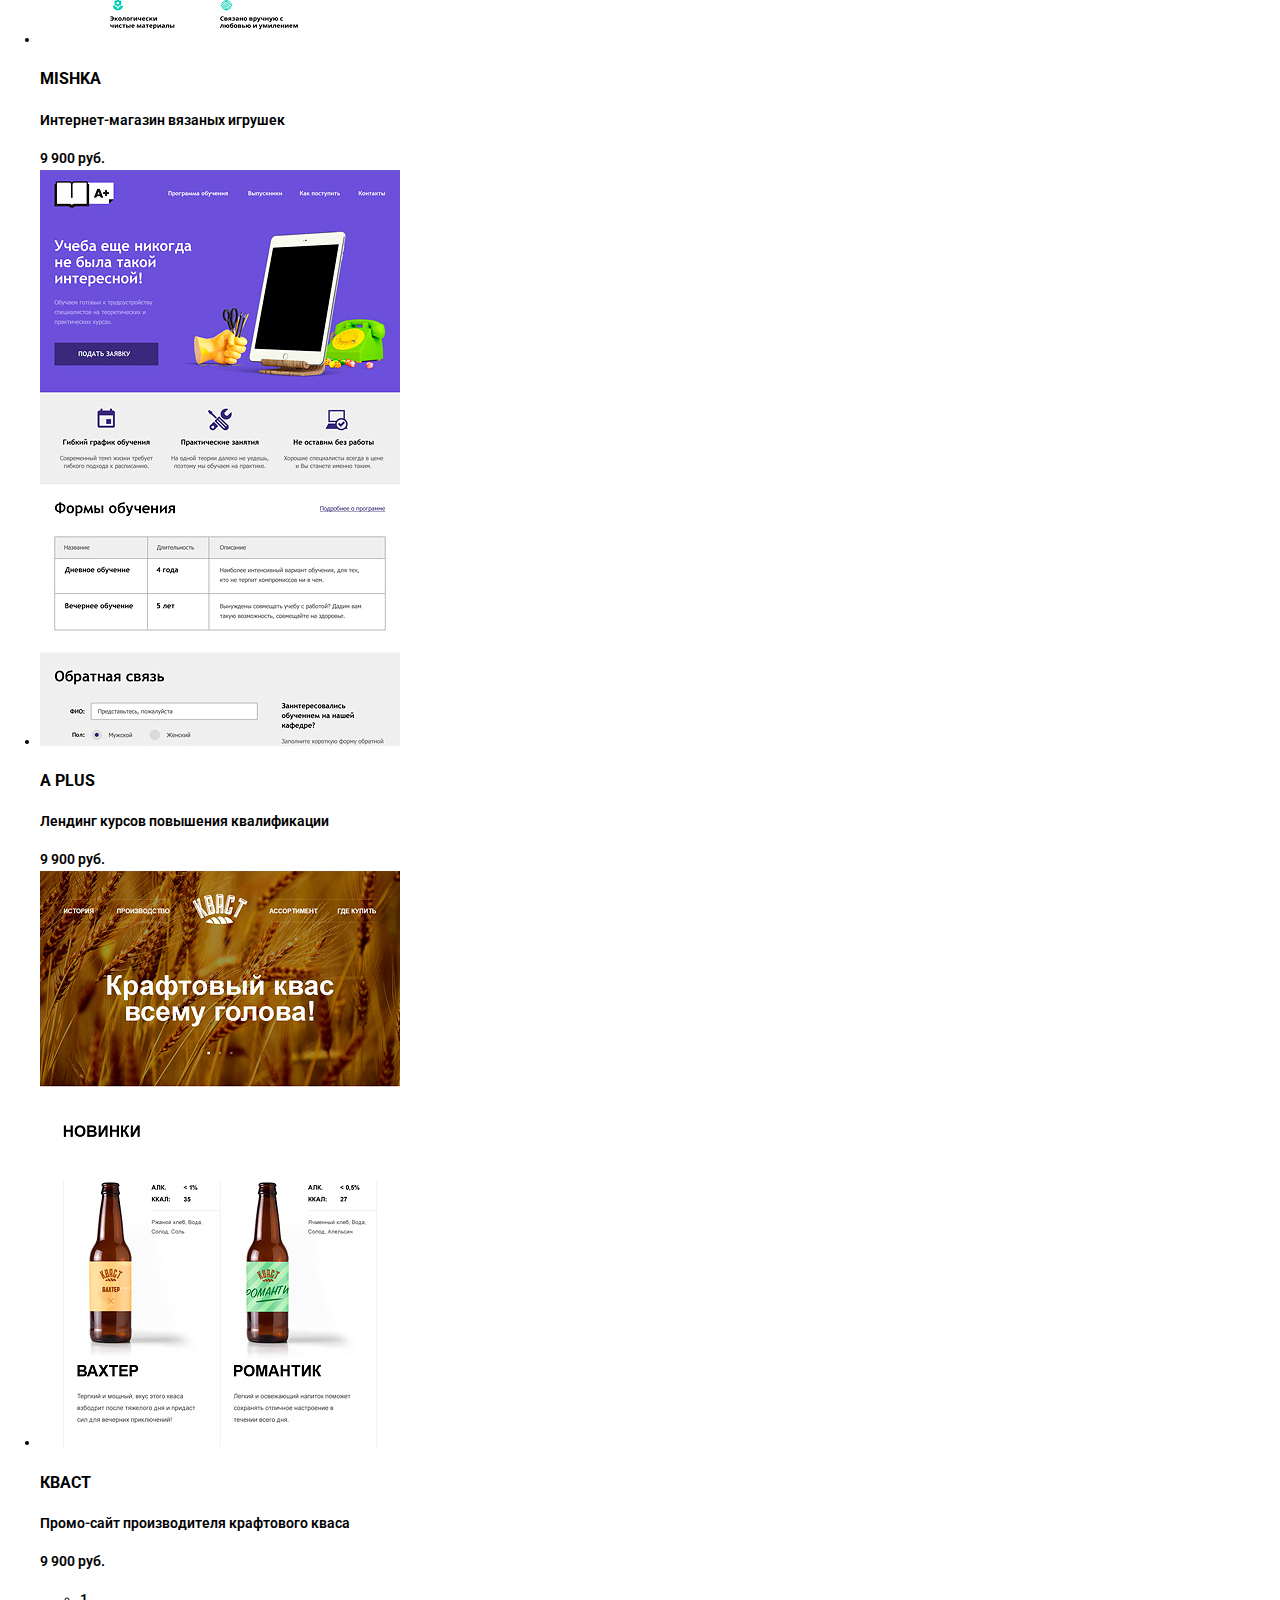
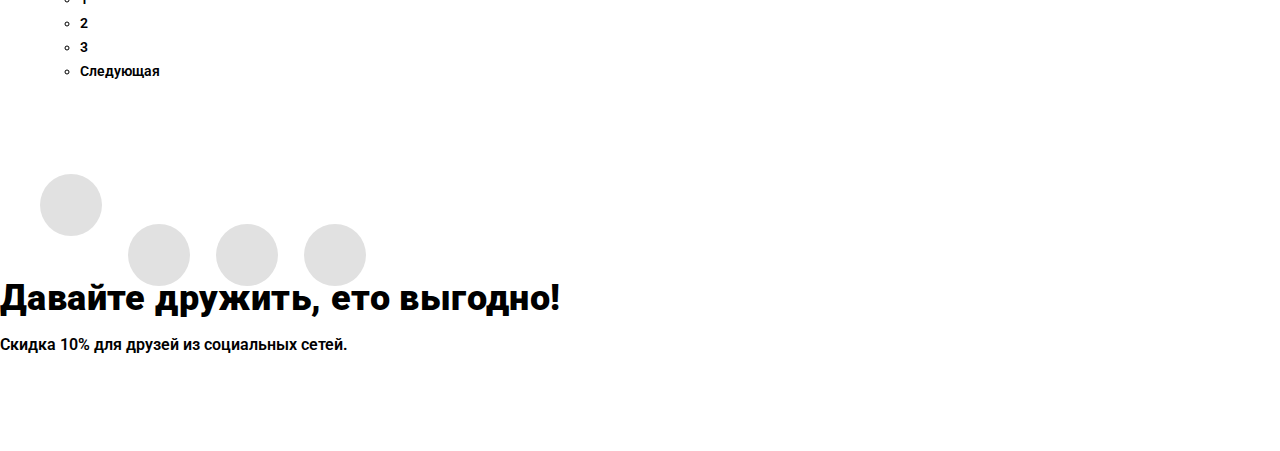
==== commit 746858f2: "Задания №7 Декоративные элементы" ====
--- a/catalog.html
+++ b/catalog.html
@@ -34,8 +34,8 @@
                 <legend>Сетка:</legend>
                 <ul>
                   <li class="filter-option">
-                    <input class="visually-hidden filter-input filter-input-radio" type="radio" name="product-group" value="shaving" id="filter-shave" checked>
-                    <label for="filter-shave">Адаптивная</label>
+                    <label><input class="visually-hidden filter-input-radio" type="radio" name="product-group" value="shaving" id="filter-shave" checked>
+                    <span>Адаптивная</span></label>
                   </li>
                   <li class="filter-option">
                     <input class="visually-hidden filter-input filter-input-radio" type="radio" name="product-group" value="hair-care" id="filter-care" >
@@ -86,10 +86,12 @@
           </div>
           <ul>
             <!--удалила class="img_current"-->
-            <li><img alt="sedona" width="360" height="576" src="img/sedona.jpg">
+            <li class="card-item"><img alt="sedona" width="360" height="576" src="img/sedona.jpg">
+              <div class="box-hover">
               <h3>SEDONA</h3>
               <p>Информационный сайт для туристов</p>
               <a class="button_img" href="#"> 9 900 руб.</a>
+              </div>
               </li>
               <li><img alt="pink" width="360" height="576" src="img/pink.jpg">
                 <h3>PINK APP</h3>
--- a/css/style.css
+++ b/css/style.css
@@ -8,7 +8,6 @@
     color: #000000;
 }
 .main-header {
-    width: 1440px;
     background-color: #eeeeee;
     padding-top: 50px;
     min-height: 132px;
@@ -19,6 +18,7 @@
     display: flex;
     flex-direction: row;
     width: 1160px;
+    margin: 0 auto;
     padding-left: 20px;
     padding-right: 20px;
     outline: 1px solid red;
@@ -61,48 +61,52 @@
 .main-navigation{
     display: flex;
     align-items: center;
-    font-size: 14px;
-    text-align: right;
     color: black;
+}
+.main-navigation .cart-icon{
+  text-align: center;
+  outline: 1px solid red;
+}
+.main-header .container{
+    display: flex;
     outline: 1px solid red;
 }
-.main-navigation .cart-icon{
-    text-align: center;
-    margin-bottom: 50px;
-    outline: 1px solid red;
-}
-.first .page-content {
-    width: 1160px;
-    background-color: #eeeeee;
-    outline: 1px solid red;
-}
-.main-header .container{
-    display: flex;
-    outline: 1px solid red;
-}
+
+
 .site-navigation{
     width: 400px;
-    margin-top: 40px;
+    padding: 0;
+    margin: 0;
     margin-left: 200px;
     margin-right: 245px;
     display: flex;
     justify-content: space-between;
     list-style: none;
-    outline: 1px solid red;
-}
-.sliders{  
- background-color: #eeeeee;
- position: relative ;
- overflow: hidden;
- outline: 1px solid red;
- min-width: 900px;
-}
+  }
+  .first{
+    background-color: #eeeeee;
+  }
+
 .first-slider {
-    background: url(../img/slide-1.png) no-repeat;
-    width:698px;
-    height:413px;
-}
-.first-slider .first-content{
+  min-height:413px;
+  padding: 0;
+  margin: 0;
+  list-style: none;
+}
+.first-slider-item{
+  background-repeat: no-repeat;
+  min-height: 415px;
+}
+.first-slider-item.slide-long{
+  background-image:url(../img/slide-1.png)
+}
+.first-slider-item.slide-math{
+  background-image:url(../img/slide-2.png)
+}
+.first-slider-item.slide-hard{
+  background-image:url(../img/slide-3.png)
+}
+.first-slider-item b{
   padding: 19px 0 19px 0;
   font-size: 55px;
   line-height: 36px;
@@ -110,59 +114,17 @@
   opacity: 100%;
   color: #000000;
 }
-.first-slider p{
+
+.first-slider-item p{
     font-size: 16px;      
     line-height: 1.5;
     text-align: left;
-    position: absolute;
     opacity: 70%;
     color: #283136
 }
 
-  .second-slider {
-    background: url(../img/slide-2.png) no-repeat ;
-    width:663px;
-    height:430px;
-  }
-  .second-slider .second-content{
-    padding: 19px 0 19px 0;
-    font-size: 55px;
-    line-height: 36px;
-    max-width: 480px;
-    opacity: 100%;
-    color: #000000;
-  }
-  .second-slider p{
-    font-size: 16px;      
-    line-height: 1.5;
-    text-align: left;
-    position: absolute;
-    opacity: 70%;
-    color: #283136
-}
-  
-  .third-slider {
-    background: url(../img/slide-3.png) no-repeat ;
-    width:759px;
-    height:411px;
-  }
-  .third-slider .third-content{
-    padding: 19px 0 19px 0;
-    font-size: 55px;
-    line-height: 36px;
-    max-width: 480px;
-    opacity: 100%;
-    color: #000000;
-  }
-  .third-slider p{
-    font-size: 16px;      
-    line-height: 1.5;
-    text-align: left;
-    position: absolute;
-    opacity: 70%;
-    color: #283136
-}
-  .sliders .button{
+  
+  .first-slider .button{
     display: block;
     width: 160px;
     height: 50px;
@@ -374,4 +336,49 @@
 }
 .brand-list li:not(:last-child){
     margin-right: 40px;
+}
+.filter-input-radio + span{
+position: relative;
+padding-left: 36px;
+}
+.filter-input-radio + span::before{
+  content:"";
+  position: absolute;
+  top: calc(50% - (25px / 2));
+  left: 0;
+  display: block;
+  width: 25px;
+  height: 25px;
+  box-sizing: border-box;
+  border: 4px solid #b8b8b8;
+  border-radius: 50%;
+}
+.filter-input-radio + span::after{
+  content:"";
+  position: absolute;
+  top: calc(50% - (9px / 2));
+  left: calc(25px / 2 - 9px / 2);
+  display: block;
+  width: 9px;
+  height: 9px;
+  box-sizing: border-box;
+  border-radius: 50%;
+  background-color:#b8b8b8;
+  opacity: 0;
+}
+.filter-input-radio:checked + span::after{
+  opacity: 1;
+}
+.card-item{
+  position: relative;
+}
+.card-item .box-hover{
+  position: absolute;
+  bottom: 0;
+  background-color: #eeeeee;
+  display: none;
+}
+.card-item:hover .box-hover, 
+.box-hover:hover{
+  display:block;
 }